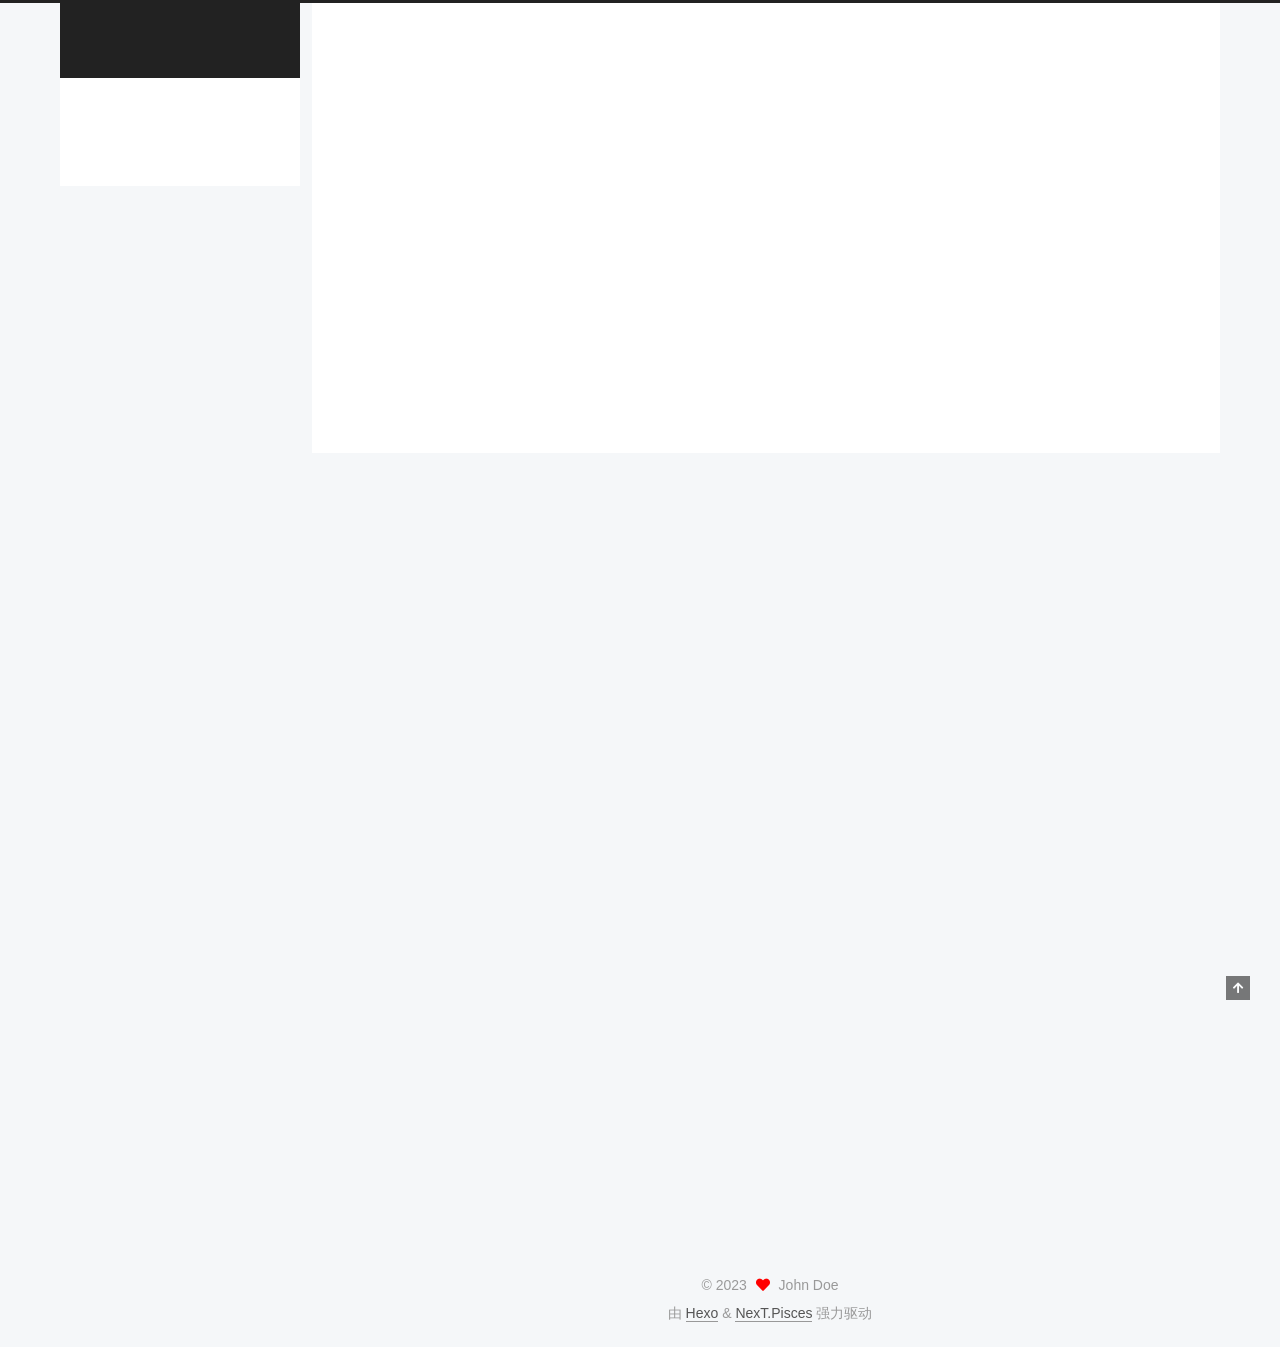
==== archives/index.html @ 83827a24 "Site updated: 2023-11-14 17:09:22" ====
<!DOCTYPE html>
<html lang="zh-CN">
<head>
  <meta charset="UTF-8">
<meta name="viewport" content="width=device-width, initial-scale=1, maximum-scale=2">
<meta name="theme-color" content="#222">
<meta name="generator" content="Hexo 6.3.0">
  <link rel="apple-touch-icon" sizes="180x180" href="/images/apple-touch-icon-next.png">
  <link rel="icon" type="image/png" sizes="32x32" href="/images/favicon-32x32-next.png">
  <link rel="icon" type="image/png" sizes="16x16" href="/images/favicon-16x16-next.png">
  <link rel="mask-icon" href="/images/logo.svg" color="#222">

<link rel="stylesheet" href="/css/main.css">


<link rel="stylesheet" href="/lib/font-awesome/css/all.min.css">

<script id="hexo-configurations">
    var NexT = window.NexT || {};
    var CONFIG = {"hostname":"example.com","root":"/","scheme":"Pisces","version":"7.8.0","exturl":false,"sidebar":{"position":"left","display":"post","padding":18,"offset":12,"onmobile":false},"copycode":{"enable":false,"show_result":false,"style":null},"back2top":{"enable":true,"sidebar":false,"scrollpercent":false},"bookmark":{"enable":false,"color":"#222","save":"auto"},"fancybox":false,"mediumzoom":false,"lazyload":false,"pangu":false,"comments":{"style":"tabs","active":null,"storage":true,"lazyload":false,"nav":null},"algolia":{"hits":{"per_page":10},"labels":{"input_placeholder":"Search for Posts","hits_empty":"We didn't find any results for the search: ${query}","hits_stats":"${hits} results found in ${time} ms"}},"localsearch":{"enable":false,"trigger":"auto","top_n_per_article":1,"unescape":false,"preload":false},"motion":{"enable":true,"async":false,"transition":{"post_block":"fadeIn","post_header":"slideDownIn","post_body":"slideDownIn","coll_header":"slideLeftIn","sidebar":"slideUpIn"}}};
  </script>

  <meta property="og:type" content="website">
<meta property="og:title" content="Hexo">
<meta property="og:url" content="http://example.com/archives/index.html">
<meta property="og:site_name" content="Hexo">
<meta property="og:locale" content="zh_CN">
<meta property="article:author" content="John Doe">
<meta name="twitter:card" content="summary">

<link rel="canonical" href="http://example.com/archives/">


<script id="page-configurations">
  // https://hexo.io/docs/variables.html
  CONFIG.page = {
    sidebar: "",
    isHome : false,
    isPost : false,
    lang   : 'zh-CN'
  };
</script>

  <title>归档 | Hexo</title>
  






  <noscript>
  <style>
  .use-motion .brand,
  .use-motion .menu-item,
  .sidebar-inner,
  .use-motion .post-block,
  .use-motion .pagination,
  .use-motion .comments,
  .use-motion .post-header,
  .use-motion .post-body,
  .use-motion .collection-header { opacity: initial; }

  .use-motion .site-title,
  .use-motion .site-subtitle {
    opacity: initial;
    top: initial;
  }

  .use-motion .logo-line-before i { left: initial; }
  .use-motion .logo-line-after i { right: initial; }
  </style>
</noscript>

</head>

<body itemscope itemtype="http://schema.org/WebPage">
  <div class="container use-motion">
    <div class="headband"></div>

    <header class="header" itemscope itemtype="http://schema.org/WPHeader">
      <div class="header-inner"><div class="site-brand-container">
  <div class="site-nav-toggle">
    <div class="toggle" aria-label="切换导航栏">
      <span class="toggle-line toggle-line-first"></span>
      <span class="toggle-line toggle-line-middle"></span>
      <span class="toggle-line toggle-line-last"></span>
    </div>
  </div>

  <div class="site-meta">

    <a href="/" class="brand" rel="start">
      <span class="logo-line-before"><i></i></span>
      <h1 class="site-title">Hexo</h1>
      <span class="logo-line-after"><i></i></span>
    </a>
  </div>

  <div class="site-nav-right">
    <div class="toggle popup-trigger">
    </div>
  </div>
</div>




<nav class="site-nav">
  <ul id="menu" class="main-menu menu">
        <li class="menu-item menu-item-home">

    <a href="/" rel="section"><i class="fa fa-home fa-fw"></i>首页</a>

  </li>
        <li class="menu-item menu-item-archives">

    <a href="/archives/" rel="section"><i class="fa fa-archive fa-fw"></i>归档</a>

  </li>
  </ul>
</nav>




</div>
    </header>

    
  <div class="back-to-top">
    <i class="fa fa-arrow-up"></i>
    <span>0%</span>
  </div>


    <main class="main">
      <div class="main-inner">
        <div class="content-wrap">
          

          <div class="content archive">
            

  
  
  
  <div class="post-block">
    <div class="posts-collapse">
      <div class="collection-title">
        <span class="collection-header">嗯..! 目前共计 2 篇日志。 继续努力。</span>
      </div>

      
    <div class="collection-year">
      <span class="collection-header">2023</span>
    </div>

  <article itemscope itemtype="http://schema.org/Article">
    <header class="post-header">

      <div class="post-meta">
        <time itemprop="dateCreated"
              datetime="2023-11-14T15:59:31+08:00"
              content="2023-11-14">
          11-14
        </time>
      </div>

      <div class="post-title">
          <a class="post-title-link" href="/2023/11/14/test/" itemprop="url">
            <span itemprop="name">博客小测</span>
          </a>
      </div>

    </header>
  </article>

  <article itemscope itemtype="http://schema.org/Article">
    <header class="post-header">

      <div class="post-meta">
        <time itemprop="dateCreated"
              datetime="2023-11-14T15:23:45+08:00"
              content="2023-11-14">
          11-14
        </time>
      </div>

      <div class="post-title">
          <a class="post-title-link" href="/2023/11/14/hello-world/" itemprop="url">
            <span itemprop="name">Hello World</span>
          </a>
      </div>

    </header>
  </article>


    </div>
  </div>
  
  
  

  



          </div>
          

<script>
  window.addEventListener('tabs:register', () => {
    let { activeClass } = CONFIG.comments;
    if (CONFIG.comments.storage) {
      activeClass = localStorage.getItem('comments_active') || activeClass;
    }
    if (activeClass) {
      let activeTab = document.querySelector(`a[href="#comment-${activeClass}"]`);
      if (activeTab) {
        activeTab.click();
      }
    }
  });
  if (CONFIG.comments.storage) {
    window.addEventListener('tabs:click', event => {
      if (!event.target.matches('.tabs-comment .tab-content .tab-pane')) return;
      let commentClass = event.target.classList[1];
      localStorage.setItem('comments_active', commentClass);
    });
  }
</script>

        </div>
          
  
  <div class="toggle sidebar-toggle">
    <span class="toggle-line toggle-line-first"></span>
    <span class="toggle-line toggle-line-middle"></span>
    <span class="toggle-line toggle-line-last"></span>
  </div>

  <aside class="sidebar">
    <div class="sidebar-inner">

      <ul class="sidebar-nav motion-element">
        <li class="sidebar-nav-toc">
          文章目录
        </li>
        <li class="sidebar-nav-overview">
          站点概览
        </li>
      </ul>

      <!--noindex-->
      <div class="post-toc-wrap sidebar-panel">
      </div>
      <!--/noindex-->

      <div class="site-overview-wrap sidebar-panel">
        <div class="site-author motion-element" itemprop="author" itemscope itemtype="http://schema.org/Person">
  <p class="site-author-name" itemprop="name">John Doe</p>
  <div class="site-description" itemprop="description"></div>
</div>
<div class="site-state-wrap motion-element">
  <nav class="site-state">
      <div class="site-state-item site-state-posts">
          <a href="/archives/">
        
          <span class="site-state-item-count">2</span>
          <span class="site-state-item-name">日志</span>
        </a>
      </div>
  </nav>
</div>



      </div>

    </div>
  </aside>
  <div id="sidebar-dimmer"></div>


      </div>
    </main>

    <footer class="footer">
      <div class="footer-inner">
        

        

<div class="copyright">
  
  &copy; 
  <span itemprop="copyrightYear">2023</span>
  <span class="with-love">
    <i class="fa fa-heart"></i>
  </span>
  <span class="author" itemprop="copyrightHolder">John Doe</span>
</div>
  <div class="powered-by">由 <a href="https://hexo.io/" class="theme-link" rel="noopener" target="_blank">Hexo</a> & <a href="https://pisces.theme-next.org/" class="theme-link" rel="noopener" target="_blank">NexT.Pisces</a> 强力驱动
  </div>

        








      </div>
    </footer>
  </div>

  
  <script src="/lib/anime.min.js"></script>
  <script src="/lib/velocity/velocity.min.js"></script>
  <script src="/lib/velocity/velocity.ui.min.js"></script>

<script src="/js/utils.js"></script>

<script src="/js/motion.js"></script>


<script src="/js/schemes/pisces.js"></script>


<script src="/js/next-boot.js"></script>




  















  

  

</body>
</html>
---- css/main.css ----
:root {
  --body-bg-color: #f5f7f9;
  --content-bg-color: #fff;
  --card-bg-color: #f5f5f5;
  --text-color: #555;
  --blockquote-color: #666;
  --link-color: #555;
  --link-hover-color: #222;
  --brand-color: #fff;
  --brand-hover-color: #fff;
  --table-row-odd-bg-color: #f9f9f9;
  --table-row-hover-bg-color: #f5f5f5;
  --menu-item-bg-color: #f5f5f5;
  --btn-default-bg: #fff;
  --btn-default-color: #555;
  --btn-default-border-color: #555;
  --btn-default-hover-bg: #222;
  --btn-default-hover-color: #fff;
  --btn-default-hover-border-color: #222;
}
html {
  line-height: 1.15; /* 1 */
  -webkit-text-size-adjust: 100%; /* 2 */
}
body {
  margin: 0;
}
main {
  display: block;
}
h1 {
  font-size: 2em;
  margin: 0.67em 0;
}
hr {
  box-sizing: content-box; /* 1 */
  height: 0; /* 1 */
  overflow: visible; /* 2 */
}
pre {
  font-family: monospace, monospace; /* 1 */
  font-size: 1em; /* 2 */
}
a {
  background: transparent;
}
abbr[title] {
  border-bottom: none; /* 1 */
  text-decoration: underline; /* 2 */
  text-decoration: underline dotted; /* 2 */
}
b,
strong {
  font-weight: bolder;
}
code,
kbd,
samp {
  font-family: monospace, monospace; /* 1 */
  font-size: 1em; /* 2 */
}
small {
  font-size: 80%;
}
sub,
sup {
  font-size: 75%;
  line-height: 0;
  position: relative;
  vertical-align: baseline;
}
sub {
  bottom: -0.25em;
}
sup {
  top: -0.5em;
}
img {
  border-style: none;
}
button,
input,
optgroup,
select,
textarea {
  font-family: inherit; /* 1 */
  font-size: 100%; /* 1 */
  line-height: 1.15; /* 1 */
  margin: 0; /* 2 */
}
button,
input {
/* 1 */
  overflow: visible;
}
button,
select {
/* 1 */
  text-transform: none;
}
button,
[type='button'],
[type='reset'],
[type='submit'] {
  -webkit-appearance: button;
}
button::-moz-focus-inner,
[type='button']::-moz-focus-inner,
[type='reset']::-moz-focus-inner,
[type='submit']::-moz-focus-inner {
  border-style: none;
  padding: 0;
}
button:-moz-focusring,
[type='button']:-moz-focusring,
[type='reset']:-moz-focusring,
[type='submit']:-moz-focusring {
  outline: 1px dotted ButtonText;
}
fieldset {
  padding: 0.35em 0.75em 0.625em;
}
legend {
  box-sizing: border-box; /* 1 */
  color: inherit; /* 2 */
  display: table; /* 1 */
  max-width: 100%; /* 1 */
  padding: 0; /* 3 */
  white-space: normal; /* 1 */
}
progress {
  vertical-align: baseline;
}
textarea {
  overflow: auto;
}
[type='checkbox'],
[type='radio'] {
  box-sizing: border-box; /* 1 */
  padding: 0; /* 2 */
}
[type='number']::-webkit-inner-spin-button,
[type='number']::-webkit-outer-spin-button {
  height: auto;
}
[type='search'] {
  outline-offset: -2px; /* 2 */
  -webkit-appearance: textfield; /* 1 */
}
[type='search']::-webkit-search-decoration {
  -webkit-appearance: none;
}
::-webkit-file-upload-button {
  font: inherit; /* 2 */
  -webkit-appearance: button; /* 1 */
}
details {
  display: block;
}
summary {
  display: list-item;
}
template {
  display: none;
}
[hidden] {
  display: none;
}
::selection {
  background: #262a30;
  color: #eee;
}
html,
body {
  height: 100%;
}
body {
  background: var(--body-bg-color);
  color: var(--text-color);
  font-family: 'Lato', "PingFang SC", "Microsoft YaHei", sans-serif;
  font-size: 1em;
  line-height: 2;
}
@media (max-width: 991px) {
  body {
    padding-left: 0 !important;
    padding-right: 0 !important;
  }
}
h1,
h2,
h3,
h4,
h5,
h6 {
  font-family: 'Lato', "PingFang SC", "Microsoft YaHei", sans-serif;
  font-weight: bold;
  line-height: 1.5;
  margin: 20px 0 15px;
}
h1 {
  font-size: 1.5em;
}
h2 {
  font-size: 1.375em;
}
h3 {
  font-size: 1.25em;
}
h4 {
  font-size: 1.125em;
}
h5 {
  font-size: 1em;
}
h6 {
  font-size: 0.875em;
}
p {
  margin: 0 0 20px 0;
}
a,
span.exturl {
  border-bottom: 1px solid #999;
  color: var(--link-color);
  outline: 0;
  text-decoration: none;
  overflow-wrap: break-word;
  word-wrap: break-word;
  cursor: pointer;
}
a:hover,
span.exturl:hover {
  border-bottom-color: var(--link-hover-color);
  color: var(--link-hover-color);
}
iframe,
img,
video {
  display: block;
  margin-left: auto;
  margin-right: auto;
  max-width: 100%;
}
hr {
  background-image: repeating-linear-gradient(-45deg, #ddd, #ddd 4px, transparent 4px, transparent 8px);
  border: 0;
  height: 3px;
  margin: 40px 0;
}
blockquote {
  border-left: 4px solid #ddd;
  color: var(--blockquote-color);
  margin: 0;
  padding: 0 15px;
}
blockquote cite::before {
  content: '-';
  padding: 0 5px;
}
dt {
  font-weight: bold;
}
dd {
  margin: 0;
  padding: 0;
}
kbd {
  background-color: #f5f5f5;
  background-image: linear-gradient(#eee, #fff, #eee);
  border: 1px solid #ccc;
  border-radius: 0.2em;
  box-shadow: 0.1em 0.1em 0.2em rgba(0,0,0,0.1);
  color: #555;
  font-family: inherit;
  padding: 0.1em 0.3em;
  white-space: nowrap;
}
.table-container {
  overflow: auto;
}
table {
  border-collapse: collapse;
  border-spacing: 0;
  font-size: 0.875em;
  margin: 0 0 20px 0;
  width: 100%;
}
tbody tr:nth-of-type(odd) {
  background: var(--table-row-odd-bg-color);
}
tbody tr:hover {
  background: var(--table-row-hover-bg-color);
}
caption,
th,
td {
  font-weight: normal;
  padding: 8px;
  vertical-align: middle;
}
th,
td {
  border: 1px solid #ddd;
  border-bottom: 3px solid #ddd;
}
th {
  font-weight: 700;
  padding-bottom: 10px;
}
td {
  border-bottom-width: 1px;
}
.btn {
  background: var(--btn-default-bg);
  border: 2px solid var(--btn-default-border-color);
  border-radius: 2px;
  color: var(--btn-default-color);
  display: inline-block;
  font-size: 0.875em;
  line-height: 2;
  padding: 0 20px;
  text-decoration: none;
  transition-property: background-color;
  transition-delay: 0s;
  transition-duration: 0.2s;
  transition-timing-function: ease-in-out;
}
.btn:hover {
  background: var(--btn-default-hover-bg);
  border-color: var(--btn-default-hover-border-color);
  color: var(--btn-default-hover-color);
}
.btn + .btn {
  margin: 0 0 8px 8px;
}
.btn .fa-fw {
  text-align: left;
  width: 1.285714285714286em;
}
.toggle {
  line-height: 0;
}
.toggle .toggle-line {
  background: #fff;
  display: inline-block;
  height: 2px;
  left: 0;
  position: relative;
  top: 0;
  transition: all 0.4s;
  vertical-align: top;
  width: 100%;
}
.toggle .toggle-line:not(:first-child) {
  margin-top: 3px;
}
.toggle.toggle-arrow .toggle-line-first {
  left: 50%;
  top: 2px;
  transform: rotate(45deg);
  width: 50%;
}
.toggle.toggle-arrow .toggle-line-middle {
  left: 2px;
  width: 90%;
}
.toggle.toggle-arrow .toggle-line-last {
  left: 50%;
  top: -2px;
  transform: rotate(-45deg);
  width: 50%;
}
.toggle.toggle-close .toggle-line-first {
  transform: rotate(-45deg);
  top: 5px;
}
.toggle.toggle-close .toggle-line-middle {
  opacity: 0;
}
.toggle.toggle-close .toggle-line-last {
  transform: rotate(45deg);
  top: -5px;
}
.highlight,
pre {
  background: #f7f7f7;
  color: #4d4d4c;
  line-height: 1.6;
  margin: 0 auto 20px;
}
pre,
code {
  font-family: consolas, Menlo, monospace, "PingFang SC", "Microsoft YaHei";
}
code {
  background: #eee;
  border-radius: 3px;
  color: #555;
  padding: 2px 4px;
  overflow-wrap: break-word;
  word-wrap: break-word;
}
.highlight *::selection {
  background: #d6d6d6;
}
.highlight pre {
  border: 0;
  margin: 0;
  padding: 10px 0;
}
.highlight table {
  border: 0;
  margin: 0;
  width: auto;
}
.highlight td {
  border: 0;
  padding: 0;
}
.highlight figcaption {
  background: #eff2f3;
  color: #4d4d4c;
  display: flex;
  font-size: 0.875em;
  justify-content: space-between;
  line-height: 1.2;
  padding: 0.5em;
}
.highlight figcaption a {
  color: #4d4d4c;
}
.highlight figcaption a:hover {
  border-bottom-color: #4d4d4c;
}
.highlight .gutter {
  -moz-user-select: none;
  -ms-user-select: none;
  -webkit-user-select: none;
  user-select: none;
}
.highlight .gutter pre {
  background: #eff2f3;
  color: #869194;
  padding-left: 10px;
  padding-right: 10px;
  text-align: right;
}
.highlight .code pre {
  background: #f7f7f7;
  padding-left: 10px;
  width: 100%;
}
.gist table {
  width: auto;
}
.gist table td {
  border: 0;
}
pre {
  overflow: auto;
  padding: 10px;
}
pre code {
  background: none;
  color: #4d4d4c;
  font-size: 0.875em;
  padding: 0;
  text-shadow: none;
}
pre .deletion {
  background: #fdd;
}
pre .addition {
  background: #dfd;
}
pre .meta {
  color: #eab700;
  -moz-user-select: none;
  -ms-user-select: none;
  -webkit-user-select: none;
  user-select: none;
}
pre .comment {
  color: #8e908c;
}
pre .variable,
pre .attribute,
pre .tag,
pre .name,
pre .regexp,
pre .ruby .constant,
pre .xml .tag .title,
pre .xml .pi,
pre .xml .doctype,
pre .html .doctype,
pre .css .id,
pre .css .class,
pre .css .pseudo {
  color: #c82829;
}
pre .number,
pre .preprocessor,
pre .built_in,
pre .builtin-name,
pre .literal,
pre .params,
pre .constant,
pre .command {
  color: #f5871f;
}
pre .ruby .class .title,
pre .css .rules .attribute,
pre .string,
pre .symbol,
pre .value,
pre .inheritance,
pre .header,
pre .ruby .symbol,
pre .xml .cdata,
pre .special,
pre .formula {
  color: #718c00;
}
pre .title,
pre .css .hexcolor {
  color: #3e999f;
}
pre .function,
pre .python .decorator,
pre .python .title,
pre .ruby .function .title,
pre .ruby .title .keyword,
pre .perl .sub,
pre .javascript .title,
pre .coffeescript .title {
  color: #4271ae;
}
pre .keyword,
pre .javascript .function {
  color: #8959a8;
}
.blockquote-center {
  border-left: none;
  margin: 40px 0;
  padding: 0;
  position: relative;
  text-align: center;
}
.blockquote-center .fa {
  display: block;
  opacity: 0.6;
  position: absolute;
  width: 100%;
}
.blockquote-center .fa-quote-left {
  border-top: 1px solid #ccc;
  text-align: left;
  top: -20px;
}
.blockquote-center .fa-quote-right {
  border-bottom: 1px solid #ccc;
  text-align: right;
  bottom: -20px;
}
.blockquote-center p,
.blockquote-center div {
  text-align: center;
}
.post-body .group-picture img {
  margin: 0 auto;
  padding: 0 3px;
}
.group-picture-row {
  margin-bottom: 6px;
  overflow: hidden;
}
.group-picture-column {
  float: left;
  margin-bottom: 10px;
}
.post-body .label {
  color: #555;
  display: inline;
  padding: 0 2px;
}
.post-body .label.default {
  background: #f0f0f0;
}
.post-body .label.primary {
  background: #efe6f7;
}
.post-body .label.info {
  background: #e5f2f8;
}
.post-body .label.success {
  background: #e7f4e9;
}
.post-body .label.warning {
  background: #fcf6e1;
}
.post-body .label.danger {
  background: #fae8eb;
}
.post-body .tabs {
  margin-bottom: 20px;
}
.post-body .tabs,
.tabs-comment {
  display: block;
  padding-top: 10px;
  position: relative;
}
.post-body .tabs ul.nav-tabs,
.tabs-comment ul.nav-tabs {
  display: flex;
  flex-wrap: wrap;
  margin: 0;
  margin-bottom: -1px;
  padding: 0;
}
@media (max-width: 413px) {
  .post-body .tabs ul.nav-tabs,
  .tabs-comment ul.nav-tabs {
    display: block;
    margin-bottom: 5px;
  }
}
.post-body .tabs ul.nav-tabs li.tab,
.tabs-comment ul.nav-tabs li.tab {
  border-bottom: 1px solid #ddd;
  border-left: 1px solid transparent;
  border-right: 1px solid transparent;
  border-top: 3px solid transparent;
  flex-grow: 1;
  list-style-type: none;
  border-radius: 0 0 0 0;
}
@media (max-width: 413px) {
  .post-body .tabs ul.nav-tabs li.tab,
  .tabs-comment ul.nav-tabs li.tab {
    border-bottom: 1px solid transparent;
    border-left: 3px solid transparent;
    border-right: 1px solid transparent;
    border-top: 1px solid transparent;
  }
}
@media (max-width: 413px) {
  .post-body .tabs ul.nav-tabs li.tab,
  .tabs-comment ul.nav-tabs li.tab {
    border-radius: 0;
  }
}
.post-body .tabs ul.nav-tabs li.tab a,
.tabs-comment ul.nav-tabs li.tab a {
  border-bottom: initial;
  display: block;
  line-height: 1.8;
  outline: 0;
  padding: 0.25em 0.75em;
  text-align: center;
  transition-delay: 0s;
  transition-duration: 0.2s;
  transition-timing-function: ease-out;
}
.post-body .tabs ul.nav-tabs li.tab a i,
.tabs-comment ul.nav-tabs li.tab a i {
  width: 1.285714285714286em;
}
.post-body .tabs ul.nav-tabs li.tab.active,
.tabs-comment ul.nav-tabs li.tab.active {
  border-bottom: 1px solid transparent;
  border-left: 1px solid #ddd;
  border-right: 1px solid #ddd;
  border-top: 3px solid #fc6423;
}
@media (max-width: 413px) {
  .post-body .tabs ul.nav-tabs li.tab.active,
  .tabs-comment ul.nav-tabs li.tab.active {
    border-bottom: 1px solid #ddd;
    border-left: 3px solid #fc6423;
    border-right: 1px solid #ddd;
    border-top: 1px solid #ddd;
  }
}
.post-body .tabs ul.nav-tabs li.tab.active a,
.tabs-comment ul.nav-tabs li.tab.active a {
  color: var(--link-color);
  cursor: default;
}
.post-body .tabs .tab-content .tab-pane,
.tabs-comment .tab-content .tab-pane {
  border: 1px solid #ddd;
  border-top: 0;
  padding: 20px 20px 0 20px;
  border-radius: 0;
}
.post-body .tabs .tab-content .tab-pane:not(.active),
.tabs-comment .tab-content .tab-pane:not(.active) {
  display: none;
}
.post-body .tabs .tab-content .tab-pane.active,
.tabs-comment .tab-content .tab-pane.active {
  display: block;
}
.post-body .tabs .tab-content .tab-pane.active:nth-of-type(1),
.tabs-comment .tab-content .tab-pane.active:nth-of-type(1) {
  border-radius: 0 0 0 0;
}
@media (max-width: 413px) {
  .post-body .tabs .tab-content .tab-pane.active:nth-of-type(1),
  .tabs-comment .tab-content .tab-pane.active:nth-of-type(1) {
    border-radius: 0;
  }
}
.post-body .note {
  border-radius: 3px;
  margin-bottom: 20px;
  padding: 1em;
  position: relative;
  border: 1px solid #eee;
  border-left-width: 5px;
}
.post-body .note h2,
.post-body .note h3,
.post-body .note h4,
.post-body .note h5,
.post-body .note h6 {
  margin-top: 0;
  border-bottom: initial;
  margin-bottom: 0;
  padding-top: 0;
}
.post-body .note p:first-child,
.post-body .note ul:first-child,
.post-body .note ol:first-child,
.post-body .note table:first-child,
.post-body .note pre:first-child,
.post-body .note blockquote:first-child,
.post-body .note img:first-child {
  margin-top: 0;
}
.post-body .note p:last-child,
.post-body .note ul:last-child,
.post-body .note ol:last-child,
.post-body .note table:last-child,
.post-body .note pre:last-child,
.post-body .note blockquote:last-child,
.post-body .note img:last-child {
  margin-bottom: 0;
}
.post-body .note.default {
  border-left-color: #777;
}
.post-body .note.default h2,
.post-body .note.default h3,
.post-body .note.default h4,
.post-body .note.default h5,
.post-body .note.default h6 {
  color: #777;
}
.post-body .note.primary {
  border-left-color: #6f42c1;
}
.post-body .note.primary h2,
.post-body .note.primary h3,
.post-body .note.primary h4,
.post-body .note.primary h5,
.post-body .note.primary h6 {
  color: #6f42c1;
}
.post-body .note.info {
  border-left-color: #428bca;
}
.post-body .note.info h2,
.post-body .note.info h3,
.post-body .note.info h4,
.post-body .note.info h5,
.post-body .note.info h6 {
  color: #428bca;
}
.post-body .note.success {
  border-left-color: #5cb85c;
}
.post-body .note.success h2,
.post-body .note.success h3,
.post-body .note.success h4,
.post-body .note.success h5,
.post-body .note.success h6 {
  color: #5cb85c;
}
.post-body .note.warning {
  border-left-color: #f0ad4e;
}
.post-body .note.warning h2,
.post-body .note.warning h3,
.post-body .note.warning h4,
.post-body .note.warning h5,
.post-body .note.warning h6 {
  color: #f0ad4e;
}
.post-body .note.danger {
  border-left-color: #d9534f;
}
.post-body .note.danger h2,
.post-body .note.danger h3,
.post-body .note.danger h4,
.post-body .note.danger h5,
.post-body .note.danger h6 {
  color: #d9534f;
}
.pagination .prev,
.pagination .next,
.pagination .page-number,
.pagination .space {
  display: inline-block;
  margin: 0 10px;
  padding: 0 11px;
  position: relative;
  top: -1px;
}
@media (max-width: 767px) {
  .pagination .prev,
  .pagination .next,
  .pagination .page-number,
  .pagination .space {
    margin: 0 5px;
  }
}
.pagination {
  border-top: 1px solid #eee;
  margin: 120px 0 0;
  text-align: center;
}
.pagination .prev,
.pagination .next,
.pagination .page-number {
  border-bottom: 0;
  border-top: 1px solid #eee;
  transition-property: border-color;
  transition-delay: 0s;
  transition-duration: 0.2s;
  transition-timing-function: ease-in-out;
}
.pagination .prev:hover,
.pagination .next:hover,
.pagination .page-number:hover {
  border-top-color: #222;
}
.pagination .space {
  margin: 0;
  padding: 0;
}
.pagination .prev {
  margin-left: 0;
}
.pagination .next {
  margin-right: 0;
}
.pagination .page-number.current {
  background: #ccc;
  border-top-color: #ccc;
  color: #fff;
}
@media (max-width: 767px) {
  .pagination {
    border-top: none;
  }
  .pagination .prev,
  .pagination .next,
  .pagination .page-number {
    border-bottom: 1px solid #eee;
    border-top: 0;
    margin-bottom: 10px;
    padding: 0 10px;
  }
  .pagination .prev:hover,
  .pagination .next:hover,
  .pagination .page-number:hover {
    border-bottom-color: #222;
  }
}
.comments {
  margin-top: 60px;
  overflow: hidden;
}
.comment-button-group {
  display: flex;
  flex-wrap: wrap-reverse;
  justify-content: center;
  margin: 1em 0;
}
.comment-button-group .comment-button {
  margin: 0.1em 0.2em;
}
.comment-button-group .comment-button.active {
  background: var(--btn-default-hover-bg);
  border-color: var(--btn-default-hover-border-color);
  color: var(--btn-default-hover-color);
}
.comment-position {
  display: none;
}
.comment-position.active {
  display: block;
}
.tabs-comment {
  background: var(--content-bg-color);
  margin-top: 4em;
  padding-top: 0;
}
.tabs-comment .comments {
  border: 0;
  box-shadow: none;
  margin-top: 0;
  padding-top: 0;
}
.container {
  min-height: 100%;
  position: relative;
}
.main-inner {
  margin: 0 auto;
  width: calc(100% - 20px);
}
@media (min-width: 1200px) {
  .main-inner {
    width: 1160px;
  }
}
@media (min-width: 1600px) {
  .main-inner {
    width: 73%;
  }
}
@media (max-width: 767px) {
  .content-wrap {
    padding: 0 20px;
  }
}
.header {
  background: transparent;
}
.header-inner {
  margin: 0 auto;
  width: calc(100% - 20px);
}
@media (min-width: 1200px) {
  .header-inner {
    width: 1160px;
  }
}
@media (min-width: 1600px) {
  .header-inner {
    width: 73%;
  }
}
.site-brand-container {
  display: flex;
  flex-shrink: 0;
  padding: 0 10px;
}
.headband {
  background: #222;
  height: 3px;
}
.site-meta {
  flex-grow: 1;
  text-align: center;
}
@media (max-width: 767px) {
  .site-meta {
    text-align: center;
  }
}
.brand {
  border-bottom: none;
  color: var(--brand-color);
  display: inline-block;
  line-height: 1.375em;
  padding: 0 40px;
  position: relative;
}
.brand:hover {
  color: var(--brand-hover-color);
}
.site-title {
  font-family: 'Lato', "PingFang SC", "Microsoft YaHei", sans-serif;
  font-size: 1.375em;
  font-weight: normal;
  margin: 0;
}
.site-subtitle {
  color: #ddd;
  font-size: 0.8125em;
  margin: 10px 0;
}
.use-motion .brand {
  opacity: 0;
}
.use-motion .site-title,
.use-motion .site-subtitle,
.use-motion .custom-logo-image {
  opacity: 0;
  position: relative;
  top: -10px;
}
.site-nav-toggle,
.site-nav-right {
  display: none;
}
@media (max-width: 767px) {
  .site-nav-toggle,
  .site-nav-right {
    display: flex;
    flex-direction: column;
    justify-content: center;
  }
}
.site-nav-toggle .toggle,
.site-nav-right .toggle {
  color: var(--text-color);
  padding: 10px;
  width: 22px;
}
.site-nav-toggle .toggle .toggle-line,
.site-nav-right .toggle .toggle-line {
  background: var(--text-color);
  border-radius: 1px;
}
.site-nav {
  display: block;
}
@media (max-width: 767px) {
  .site-nav {
    clear: both;
    display: none;
  }
}
.site-nav.site-nav-on {
  display: block;
}
.menu {
  margin-top: 20px;
  padding-left: 0;
  text-align: center;
}
.menu-item {
  display: inline-block;
  list-style: none;
  margin: 0 10px;
}
@media (max-width: 767px) {
  .menu-item {
    display: block;
    margin-top: 10px;
  }
  .menu-item.menu-item-search {
    display: none;
  }
}
.menu-item a,
.menu-item span.exturl {
  border-bottom: 0;
  display: block;
  font-size: 0.8125em;
  transition-property: border-color;
  transition-delay: 0s;
  transition-duration: 0.2s;
  transition-timing-function: ease-in-out;
}
@media (hover: none) {
  .menu-item a:hover,
  .menu-item span.exturl:hover {
    border-bottom-color: transparent !important;
  }
}
.menu-item .fa,
.menu-item .fab,
.menu-item .far,
.menu-item .fas {
  margin-right: 8px;
}
.menu-item .badge {
  display: inline-block;
  font-weight: bold;
  line-height: 1;
  margin-left: 0.35em;
  margin-top: 0.35em;
  text-align: center;
  white-space: nowrap;
}
@media (max-width: 767px) {
  .menu-item .badge {
    float: right;
    margin-left: 0;
  }
}
.menu-item-active a,
.menu .menu-item a:hover,
.menu .menu-item span.exturl:hover {
  background: var(--menu-item-bg-color);
}
.use-motion .menu-item {
  opacity: 0;
}
.sidebar {
  background: #222;
  bottom: 0;
  box-shadow: inset 0 2px 6px #000;
  position: fixed;
  top: 0;
}
@media (max-width: 991px) {
  .sidebar {
    display: none;
  }
}
.sidebar-inner {
  color: #999;
  padding: 18px 10px;
  text-align: center;
}
.cc-license {
  margin-top: 10px;
  text-align: center;
}
.cc-license .cc-opacity {
  border-bottom: none;
  opacity: 0.7;
}
.cc-license .cc-opacity:hover {
  opacity: 0.9;
}
.cc-license img {
  display: inline-block;
}
.site-author-image {
  border: 1px solid #eee;
  display: block;
  margin: 0 auto;
  max-width: 120px;
  padding: 2px;
}
.site-author-name {
  color: var(--text-color);
  font-weight: 600;
  margin: 0;
  text-align: center;
}
.site-description {
  color: #999;
  font-size: 0.8125em;
  margin-top: 0;
  text-align: center;
}
.links-of-author {
  margin-top: 15px;
}
.links-of-author a,
.links-of-author span.exturl {
  border-bottom-color: #555;
  display: inline-block;
  font-size: 0.8125em;
  margin-bottom: 10px;
  margin-right: 10px;
  vertical-align: middle;
}
.links-of-author a::before,
.links-of-author span.exturl::before {
  background: #472890;
  border-radius: 50%;
  content: ' ';
  display: inline-block;
  height: 4px;
  margin-right: 3px;
  vertical-align: middle;
  width: 4px;
}
.sidebar-button {
  margin-top: 15px;
}
.sidebar-button a {
  border: 1px solid #fc6423;
  border-radius: 4px;
  color: #fc6423;
  display: inline-block;
  padding: 0 15px;
}
.sidebar-button a .fa,
.sidebar-button a .fab,
.sidebar-button a .far,
.sidebar-button a .fas {
  margin-right: 5px;
}
.sidebar-button a:hover {
  background: #fc6423;
  border: 1px solid #fc6423;
  color: #fff;
}
.sidebar-button a:hover .fa,
.sidebar-button a:hover .fab,
.sidebar-button a:hover .far,
.sidebar-button a:hover .fas {
  color: #fff;
}
.links-of-blogroll {
  font-size: 0.8125em;
  margin-top: 10px;
}
.links-of-blogroll-title {
  font-size: 0.875em;
  font-weight: 600;
  margin-top: 0;
}
.links-of-blogroll-list {
  list-style: none;
  margin: 0;
  padding: 0;
}
#sidebar-dimmer {
  display: none;
}
@media (max-width: 767px) {
  #sidebar-dimmer {
    background: #000;
    display: block;
    height: 100%;
    left: 100%;
    opacity: 0;
    position: fixed;
    top: 0;
    width: 100%;
    z-index: 1100;
  }
  .sidebar-active + #sidebar-dimmer {
    opacity: 0.7;
    transform: translateX(-100%);
    transition: opacity 0.5s;
  }
}
.sidebar-nav {
  margin: 0;
  padding-bottom: 20px;
  padding-left: 0;
}
.sidebar-nav li {
  border-bottom: 1px solid transparent;
  color: var(--text-color);
  cursor: pointer;
  display: inline-block;
  font-size: 0.875em;
}
.sidebar-nav li.sidebar-nav-overview {
  margin-left: 10px;
}
.sidebar-nav li:hover {
  color: #fc6423;
}
.sidebar-nav .sidebar-nav-active {
  border-bottom-color: #fc6423;
  color: #fc6423;
}
.sidebar-nav .sidebar-nav-active:hover {
  color: #fc6423;
}
.sidebar-panel {
  display: none;
  overflow-x: hidden;
  overflow-y: auto;
}
.sidebar-panel-active {
  display: block;
}
.sidebar-toggle {
  background: #222;
  bottom: 45px;
  cursor: pointer;
  height: 14px;
  left: 30px;
  padding: 5px;
  position: fixed;
  width: 14px;
  z-index: 1300;
}
@media (max-width: 991px) {
  .sidebar-toggle {
    left: 20px;
    opacity: 0.8;
    display: none;
  }
}
.sidebar-toggle:hover .toggle-line {
  background: #fc6423;
}
.post-toc {
  font-size: 0.875em;
}
.post-toc ol {
  list-style: none;
  margin: 0;
  padding: 0 2px 5px 10px;
  text-align: left;
}
.post-toc ol > ol {
  padding-left: 0;
}
.post-toc ol a {
  transition-property: all;
  transition-delay: 0s;
  transition-duration: 0.2s;
  transition-timing-function: ease-in-out;
}
.post-toc .nav-item {
  line-height: 1.8;
  overflow: hidden;
  text-overflow: ellipsis;
  white-space: nowrap;
}
.post-toc .nav .nav-child {
  display: none;
}
.post-toc .nav .active > .nav-child {
  display: block;
}
.post-toc .nav .active-current > .nav-child {
  display: block;
}
.post-toc .nav .active-current > .nav-child > .nav-item {
  display: block;
}
.post-toc .nav .active > a {
  border-bottom-color: #fc6423;
  color: #fc6423;
}
.post-toc .nav .active-current > a {
  color: #fc6423;
}
.post-toc .nav .active-current > a:hover {
  color: #fc6423;
}
.site-state {
  display: flex;
  justify-content: center;
  line-height: 1.4;
  margin-top: 10px;
  overflow: hidden;
  text-align: center;
  white-space: nowrap;
}
.site-state-item {
  padding: 0 15px;
}
.site-state-item:not(:first-child) {
  border-left: 1px solid #eee;
}
.site-state-item a {
  border-bottom: none;
}
.site-state-item-count {
  display: block;
  font-size: 1em;
  font-weight: 600;
  text-align: center;
}
.site-state-item-name {
  color: #999;
  font-size: 0.8125em;
}
.footer {
  color: #999;
  font-size: 0.875em;
  padding: 20px 0;
}
.footer.footer-fixed {
  bottom: 0;
  left: 0;
  position: absolute;
  right: 0;
}
.footer-inner {
  box-sizing: border-box;
  margin: 0 auto;
  text-align: center;
  width: calc(100% - 20px);
}
@media (min-width: 1200px) {
  .footer-inner {
    width: 1160px;
  }
}
@media (min-width: 1600px) {
  .footer-inner {
    width: 73%;
  }
}
.languages {
  display: inline-block;
  font-size: 1.125em;
  position: relative;
}
.languages .lang-select-label span {
  margin: 0 0.5em;
}
.languages .lang-select {
  height: 100%;
  left: 0;
  opacity: 0;
  position: absolute;
  top: 0;
  width: 100%;
}
.with-love {
  color: #ff0000;
  display: inline-block;
  margin: 0 5px;
}
.powered-by,
.theme-info {
  display: inline-block;
}
@-moz-keyframes iconAnimate {
  0%, 100% {
    transform: scale(1);
  }
  10%, 30% {
    transform: scale(0.9);
  }
  20%, 40%, 60%, 80% {
    transform: scale(1.1);
  }
  50%, 70% {
    transform: scale(1.1);
  }
}
@-webkit-keyframes iconAnimate {
  0%, 100% {
    transform: scale(1);
  }
  10%, 30% {
    transform: scale(0.9);
  }
  20%, 40%, 60%, 80% {
    transform: scale(1.1);
  }
  50%, 70% {
    transform: scale(1.1);
  }
}
@-o-keyframes iconAnimate {
  0%, 100% {
    transform: scale(1);
  }
  10%, 30% {
    transform: scale(0.9);
  }
  20%, 40%, 60%, 80% {
    transform: scale(1.1);
  }
  50%, 70% {
    transform: scale(1.1);
  }
}
@keyframes iconAnimate {
  0%, 100% {
    transform: scale(1);
  }
  10%, 30% {
    transform: scale(0.9);
  }
  20%, 40%, 60%, 80% {
    transform: scale(1.1);
  }
  50%, 70% {
    transform: scale(1.1);
  }
}
.back-to-top {
  font-size: 12px;
  text-align: center;
  transition-delay: 0s;
  transition-duration: 0.2s;
  transition-timing-function: ease-in-out;
}
.back-to-top {
  background: #222;
  bottom: -100px;
  box-sizing: border-box;
  color: #fff;
  cursor: pointer;
  left: 30px;
  opacity: 0.6;
  padding: 0 6px;
  position: fixed;
  transition-property: bottom;
  z-index: 1300;
  width: 24px;
}
.back-to-top span {
  display: none;
}
.back-to-top:hover {
  color: #fc6423;
}
.back-to-top.back-to-top-on {
  bottom: 30px;
}
@media (max-width: 991px) {
  .back-to-top {
    left: 20px;
    opacity: 0.8;
  }
}
.post-body {
  font-family: 'Lato', "PingFang SC", "Microsoft YaHei", sans-serif;
  overflow-wrap: break-word;
  word-wrap: break-word;
}
@media (min-width: 1200px) {
  .post-body {
    font-size: 1.125em;
  }
}
.post-body .exturl .fa {
  font-size: 0.875em;
  margin-left: 4px;
}
.post-body .image-caption,
.post-body .figure .caption {
  color: #999;
  font-size: 0.875em;
  font-weight: bold;
  line-height: 1;
  margin: -20px auto 15px;
  text-align: center;
}
.post-sticky-flag {
  display: inline-block;
  transform: rotate(30deg);
}
.post-button {
  margin-top: 40px;
  text-align: center;
}
.use-motion .post-block,
.use-motion .pagination,
.use-motion .comments {
  opacity: 0;
}
.use-motion .post-header {
  opacity: 0;
}
.use-motion .post-body {
  opacity: 0;
}
.use-motion .collection-header {
  opacity: 0;
}
.posts-collapse {
  margin-left: 35px;
  position: relative;
}
@media (max-width: 767px) {
  .posts-collapse {
    margin-left: 0px;
    margin-right: 0px;
  }
}
.posts-collapse .collection-title {
  font-size: 1.125em;
  position: relative;
}
.posts-collapse .collection-title::before {
  background: #999;
  border: 1px solid #fff;
  border-radius: 50%;
  content: ' ';
  height: 10px;
  left: 0;
  margin-left: -6px;
  margin-top: -4px;
  position: absolute;
  top: 50%;
  width: 10px;
}
.posts-collapse .collection-year {
  font-size: 1.5em;
  font-weight: bold;
  margin: 60px 0;
  position: relative;
}
.posts-collapse .collection-year::before {
  background: #bbb;
  border-radius: 50%;
  content: ' ';
  height: 8px;
  left: 0;
  margin-left: -4px;
  margin-top: -4px;
  position: absolute;
  top: 50%;
  width: 8px;
}
.posts-collapse .collection-header {
  display: block;
  margin: 0 0 0 20px;
}
.posts-collapse .collection-header small {
  color: #bbb;
  margin-left: 5px;
}
.posts-collapse .post-header {
  border-bottom: 1px dashed #ccc;
  margin: 30px 0;
  padding-left: 15px;
  position: relative;
  transition-property: border;
  transition-delay: 0s;
  transition-duration: 0.2s;
  transition-timing-function: ease-in-out;
}
.posts-collapse .post-header::before {
  background: #bbb;
  border: 1px solid #fff;
  border-radius: 50%;
  content: ' ';
  height: 6px;
  left: 0;
  margin-left: -4px;
  position: absolute;
  top: 0.75em;
  transition-property: background;
  width: 6px;
  transition-delay: 0s;
  transition-duration: 0.2s;
  transition-timing-function: ease-in-out;
}
.posts-collapse .post-header:hover {
  border-bottom-color: #666;
}
.posts-collapse .post-header:hover::before {
  background: #222;
}
.posts-collapse .post-meta {
  display: inline;
  font-size: 0.75em;
  margin-right: 10px;
}
.posts-collapse .post-title {
  display: inline;
}
.posts-collapse .post-title a,
.posts-collapse .post-title span.exturl {
  border-bottom: none;
  color: var(--link-color);
}
.posts-collapse .post-title .fa-external-link-alt {
  font-size: 0.875em;
  margin-left: 5px;
}
.posts-collapse::before {
  background: #f5f5f5;
  content: ' ';
  height: 100%;
  left: 0;
  margin-left: -2px;
  position: absolute;
  top: 1.25em;
  width: 4px;
}
.post-eof {
  background: #ccc;
  height: 1px;
  margin: 80px auto 60px;
  text-align: center;
  width: 8%;
}
.post-block:last-of-type .post-eof {
  display: none;
}
.content {
  padding-top: 40px;
}
@media (min-width: 992px) {
  .post-body {
    text-align: justify;
  }
}
@media (max-width: 991px) {
  .post-body {
    text-align: justify;
  }
}
.post-body h1,
.post-body h2,
.post-body h3,
.post-body h4,
.post-body h5,
.post-body h6 {
  padding-top: 10px;
}
.post-body h1 .header-anchor,
.post-body h2 .header-anchor,
.post-body h3 .header-anchor,
.post-body h4 .header-anchor,
.post-body h5 .header-anchor,
.post-body h6 .header-anchor {
  border-bottom-style: none;
  color: #ccc;
  float: right;
  margin-left: 10px;
  visibility: hidden;
}
.post-body h1 .header-anchor:hover,
.post-body h2 .header-anchor:hover,
.post-body h3 .header-anchor:hover,
.post-body h4 .header-anchor:hover,
.post-body h5 .header-anchor:hover,
.post-body h6 .header-anchor:hover {
  color: inherit;
}
.post-body h1:hover .header-anchor,
.post-body h2:hover .header-anchor,
.post-body h3:hover .header-anchor,
.post-body h4:hover .header-anchor,
.post-body h5:hover .header-anchor,
.post-body h6:hover .header-anchor {
  visibility: visible;
}
.post-body iframe,
.post-body img,
.post-body video {
  margin-bottom: 20px;
}
.post-body .video-container {
  height: 0;
  margin-bottom: 20px;
  overflow: hidden;
  padding-top: 75%;
  position: relative;
  width: 100%;
}
.post-body .video-container iframe,
.post-body .video-container object,
.post-body .video-container embed {
  height: 100%;
  left: 0;
  margin: 0;
  position: absolute;
  top: 0;
  width: 100%;
}
.post-gallery {
  align-items: center;
  display: grid;
  grid-gap: 10px;
  grid-template-columns: 1fr 1fr 1fr;
  margin-bottom: 20px;
}
@media (max-width: 767px) {
  .post-gallery {
    grid-template-columns: 1fr 1fr;
  }
}
.post-gallery a {
  border: 0;
}
.post-gallery img {
  margin: 0;
}
.posts-expand .post-header {
  font-size: 1.125em;
}
.posts-expand .post-title {
  font-size: 1.5em;
  font-weight: normal;
  margin: initial;
  text-align: center;
  overflow-wrap: break-word;
  word-wrap: break-word;
}
.posts-expand .post-title-link {
  border-bottom: none;
  color: var(--link-color);
  display: inline-block;
  position: relative;
  vertical-align: top;
}
.posts-expand .post-title-link::before {
  background: var(--link-color);
  bottom: 0;
  content: '';
  height: 2px;
  left: 0;
  position: absolute;
  transform: scaleX(0);
  visibility: hidden;
  width: 100%;
  transition-delay: 0s;
  transition-duration: 0.2s;
  transition-timing-function: ease-in-out;
}
.posts-expand .post-title-link:hover::before {
  transform: scaleX(1);
  visibility: visible;
}
.posts-expand .post-title-link .fa-external-link-alt {
  font-size: 0.875em;
  margin-left: 5px;
}
.posts-expand .post-meta {
  color: #999;
  font-family: 'Lato', "PingFang SC", "Microsoft YaHei", sans-serif;
  font-size: 0.75em;
  margin: 3px 0 60px 0;
  text-align: center;
}
.posts-expand .post-meta .post-description {
  font-size: 0.875em;
  margin-top: 2px;
}
.posts-expand .post-meta time {
  border-bottom: 1px dashed #999;
  cursor: pointer;
}
.post-meta .post-meta-item + .post-meta-item::before {
  content: '|';
  margin: 0 0.5em;
}
.post-meta-divider {
  margin: 0 0.5em;
}
.post-meta-item-icon {
  margin-right: 3px;
}
@media (max-width: 991px) {
  .post-meta-item-icon {
    display: inline-block;
  }
}
@media (max-width: 991px) {
  .post-meta-item-text {
    display: none;
  }
}
.post-nav {
  border-top: 1px solid #eee;
  display: flex;
  justify-content: space-between;
  margin-top: 15px;
  padding: 10px 5px 0;
}
.post-nav-item {
  flex: 1;
}
.post-nav-item a {
  border-bottom: none;
  display: block;
  font-size: 0.875em;
  line-height: 1.6;
  position: relative;
}
.post-nav-item a:active {
  top: 2px;
}
.post-nav-item .fa {
  font-size: 0.75em;
}
.post-nav-item:first-child {
  margin-right: 15px;
}
.post-nav-item:first-child .fa {
  margin-right: 5px;
}
.post-nav-item:last-child {
  margin-left: 15px;
  text-align: right;
}
.post-nav-item:last-child .fa {
  margin-left: 5px;
}
.rtl.post-body p,
.rtl.post-body a,
.rtl.post-body h1,
.rtl.post-body h2,
.rtl.post-body h3,
.rtl.post-body h4,
.rtl.post-body h5,
.rtl.post-body h6,
.rtl.post-body li,
.rtl.post-body ul,
.rtl.post-body ol {
  direction: rtl;
  font-family: UKIJ Ekran;
}
.rtl.post-title {
  font-family: UKIJ Ekran;
}
.post-tags {
  margin-top: 40px;
  text-align: center;
}
.post-tags a {
  display: inline-block;
  font-size: 0.8125em;
}
.post-tags a:not(:last-child) {
  margin-right: 10px;
}
.post-widgets {
  border-top: 1px solid #eee;
  margin-top: 15px;
  text-align: center;
}
.wp_rating {
  height: 20px;
  line-height: 20px;
  margin-top: 10px;
  padding-top: 6px;
  text-align: center;
}
.social-like {
  display: flex;
  font-size: 0.875em;
  justify-content: center;
  text-align: center;
}
.reward-container {
  margin: 20px auto;
  padding: 10px 0;
  text-align: center;
  width: 90%;
}
.reward-container button {
  background: transparent;
  border: 1px solid #fc6423;
  border-radius: 0;
  color: #fc6423;
  cursor: pointer;
  line-height: 2;
  outline: 0;
  padding: 0 15px;
  vertical-align: text-top;
}
.reward-container button:hover {
  background: #fc6423;
  border: 1px solid transparent;
  color: #fa9366;
}
#qr {
  padding-top: 20px;
}
#qr a {
  border: 0;
}
#qr img {
  display: inline-block;
  margin: 0.8em 2em 0 2em;
  max-width: 100%;
  width: 180px;
}
#qr p {
  text-align: center;
}
.category-all-page .category-all-title {
  text-align: center;
}
.category-all-page .category-all {
  margin-top: 20px;
}
.category-all-page .category-list {
  list-style: none;
  margin: 0;
  padding: 0;
}
.category-all-page .category-list-item {
  margin: 5px 10px;
}
.category-all-page .category-list-count {
  color: #bbb;
}
.category-all-page .category-list-count::before {
  content: ' (';
  display: inline;
}
.category-all-page .category-list-count::after {
  content: ') ';
  display: inline;
}
.category-all-page .category-list-child {
  padding-left: 10px;
}
.event-list {
  padding: 0;
}
.event-list hr {
  background: #222;
  margin: 20px 0 45px 0;
}
.event-list hr::after {
  background: #222;
  color: #fff;
  content: 'NOW';
  display: inline-block;
  font-weight: bold;
  padding: 0 5px;
  text-align: right;
}
.event-list .event {
  background: #222;
  margin: 20px 0;
  min-height: 40px;
  padding: 15px 0 15px 10px;
}
.event-list .event .event-summary {
  color: #fff;
  margin: 0;
  padding-bottom: 3px;
}
.event-list .event .event-summary::before {
  animation: dot-flash 1s alternate infinite ease-in-out;
  color: #fff;
  content: '\f111';
  display: inline-block;
  font-size: 10px;
  margin-right: 25px;
  vertical-align: middle;
  font-family: 'Font Awesome 5 Free';
  font-weight: 900;
}
.event-list .event .event-relative-time {
  color: #bbb;
  display: inline-block;
  font-size: 12px;
  font-weight: normal;
  padding-left: 12px;
}
.event-list .event .event-details {
  color: #fff;
  display: block;
  line-height: 18px;
  margin-left: 56px;
  padding-bottom: 6px;
  padding-top: 3px;
  text-indent: -24px;
}
.event-list .event .event-details::before {
  color: #fff;
  display: inline-block;
  margin-right: 9px;
  text-align: center;
  text-indent: 0;
  width: 14px;
  font-family: 'Font Awesome 5 Free';
  font-weight: 900;
}
.event-list .event .event-details.event-location::before {
  content: '\f041';
}
.event-list .event .event-details.event-duration::before {
  content: '\f017';
}
.event-list .event-past {
  background: #f5f5f5;
}
.event-list .event-past .event-summary,
.event-list .event-past .event-details {
  color: #bbb;
  opacity: 0.9;
}
.event-list .event-past .event-summary::before,
.event-list .event-past .event-details::before {
  animation: none;
  color: #bbb;
}
@-moz-keyframes dot-flash {
  from {
    opacity: 1;
    transform: scale(1);
  }
  to {
    opacity: 0;
    transform: scale(0.8);
  }
}
@-webkit-keyframes dot-flash {
  from {
    opacity: 1;
    transform: scale(1);
  }
  to {
    opacity: 0;
    transform: scale(0.8);
  }
}
@-o-keyframes dot-flash {
  from {
    opacity: 1;
    transform: scale(1);
  }
  to {
    opacity: 0;
    transform: scale(0.8);
  }
}
@keyframes dot-flash {
  from {
    opacity: 1;
    transform: scale(1);
  }
  to {
    opacity: 0;
    transform: scale(0.8);
  }
}
ul.breadcrumb {
  font-size: 0.75em;
  list-style: none;
  margin: 1em 0;
  padding: 0 2em;
  text-align: center;
}
ul.breadcrumb li {
  display: inline;
}
ul.breadcrumb li + li::before {
  content: '/\00a0';
  font-weight: normal;
  padding: 0.5em;
}
ul.breadcrumb li + li:last-child {
  font-weight: bold;
}
.tag-cloud {
  text-align: center;
}
.tag-cloud a {
  display: inline-block;
  margin: 10px;
}
.tag-cloud a:hover {
  color: var(--link-hover-color) !important;
}
.header {
  margin: 0 auto;
  position: relative;
  width: calc(100% - 20px);
}
@media (min-width: 1200px) {
  .header {
    width: 1160px;
  }
}
@media (min-width: 1600px) {
  .header {
    width: 73%;
  }
}
@media (max-width: 991px) {
  .header {
    width: auto;
  }
}
.header-inner {
  background: var(--content-bg-color);
  border-radius: initial;
  box-shadow: initial;
  overflow: hidden;
  padding: 0;
  position: absolute;
  top: 0;
  width: 240px;
}
@media (min-width: 1200px) {
  .header-inner {
    width: 240px;
  }
}
@media (max-width: 991px) {
  .header-inner {
    border-radius: initial;
    position: relative;
    width: auto;
  }
}
.main-inner {
  align-items: flex-start;
  display: flex;
  justify-content: space-between;
  flex-direction: row-reverse;
}
@media (max-width: 991px) {
  .main-inner {
    width: auto;
  }
}
.content-wrap {
  background: var(--content-bg-color);
  border-radius: initial;
  box-shadow: initial;
  box-sizing: border-box;
  padding: 40px;
  width: calc(100% - 252px);
}
@media (max-width: 991px) {
  .content-wrap {
    border-radius: initial;
    padding: 20px;
    width: 100%;
  }
}
.footer-inner {
  padding-left: 260px;
}
.back-to-top {
  left: auto;
  right: 30px;
}
@media (max-width: 991px) {
  .back-to-top {
    right: 20px;
  }
}
@media (max-width: 991px) {
  .footer-inner {
    padding-left: 0;
    padding-right: 0;
    width: auto;
  }
}
.site-brand-container {
  background: #222;
}
@media (max-width: 991px) {
  .site-brand-container {
    box-shadow: 0 0 16px rgba(0,0,0,0.5);
  }
}
.site-meta {
  padding: 20px 0;
}
.brand {
  padding: 0;
}
.site-subtitle {
  margin: 10px 10px 0;
}
.custom-logo-image {
  margin-top: 20px;
}
@media (max-width: 991px) {
  .custom-logo-image {
    display: none;
  }
}
@media (min-width: 768px) and (max-width: 991px) {
  .site-nav-toggle,
  .site-nav-right {
    display: flex;
    flex-direction: column;
    justify-content: center;
  }
}
.site-nav-toggle .toggle,
.site-nav-right .toggle {
  color: #fff;
}
.site-nav-toggle .toggle .toggle-line,
.site-nav-right .toggle .toggle-line {
  background: #fff;
}
@media (min-width: 768px) and (max-width: 991px) {
  .site-nav {
    display: none;
  }
}
.menu .menu-item {
  display: block;
  margin: 0;
}
.menu .menu-item a,
.menu .menu-item span.exturl {
  padding: 5px 20px;
  position: relative;
  text-align: left;
  transition-property: background-color;
}
@media (max-width: 991px) {
  .menu .menu-item.menu-item-search {
    display: none;
  }
}
.menu .menu-item .badge {
  background: #ccc;
  border-radius: 10px;
  color: #fff;
  float: right;
  padding: 2px 5px;
  text-shadow: 1px 1px 0 rgba(0,0,0,0.1);
  vertical-align: middle;
}
.main-menu .menu-item-active a::after {
  background: #bbb;
  border-radius: 50%;
  content: ' ';
  height: 6px;
  margin-top: -3px;
  position: absolute;
  right: 15px;
  top: 50%;
  width: 6px;
}
.sub-menu {
  background: var(--content-bg-color);
  border-bottom: 1px solid #ddd;
  margin: 0;
  padding: 6px 0;
}
.sub-menu .menu-item {
  display: inline-block;
}
.sub-menu .menu-item a,
.sub-menu .menu-item span.exturl {
  background: transparent;
  margin: 5px 10px;
  padding: initial;
}
.sub-menu .menu-item a:hover,
.sub-menu .menu-item span.exturl:hover {
  background: transparent;
  color: #fc6423;
}
.sub-menu .menu-item-active a {
  border-bottom-color: #fc6423;
  color: #fc6423;
}
.sub-menu .menu-item-active a:hover {
  border-bottom-color: #fc6423;
}
.sidebar {
  background: var(--body-bg-color);
  box-shadow: none;
  margin-top: 100%;
  position: static;
  width: 240px;
}
@media (max-width: 991px) {
  .sidebar {
    display: none;
  }
}
.sidebar-toggle {
  display: none;
}
.sidebar-inner {
  background: var(--content-bg-color);
  border-radius: initial;
  box-shadow: initial;
  box-sizing: border-box;
  color: var(--text-color);
  width: 240px;
  opacity: 0;
}
.sidebar-inner.affix {
  position: fixed;
  top: 12px;
}
.sidebar-inner.affix-bottom {
  position: absolute;
}
.site-state-item {
  padding: 0 10px;
}
.sidebar-button {
  border-bottom: 1px dotted #ccc;
  border-top: 1px dotted #ccc;
  margin-top: 10px;
  text-align: center;
}
.sidebar-button a {
  border: 0;
  color: #fc6423;
  display: block;
}
.sidebar-button a:hover {
  background: none;
  border: 0;
  color: #e34603;
}
.sidebar-button a:hover .fa,
.sidebar-button a:hover .fab,
.sidebar-button a:hover .far,
.sidebar-button a:hover .fas {
  color: #e34603;
}
.links-of-author {
  display: flex;
  flex-wrap: wrap;
  margin-top: 10px;
  justify-content: center;
}
.links-of-author-item {
  margin: 5px 0 0;
  width: 50%;
}
.links-of-author-item a,
.links-of-author-item span.exturl {
  box-sizing: border-box;
  display: inline-block;
  margin-bottom: 0;
  margin-right: 0;
  max-width: 216px;
  overflow: hidden;
  padding: 0 5px;
  text-overflow: ellipsis;
  white-space: nowrap;
}
.links-of-author-item a,
.links-of-author-item span.exturl {
  border-bottom: none;
  display: block;
  text-decoration: none;
}
.links-of-author-item a::before,
.links-of-author-item span.exturl::before {
  display: none;
}
.links-of-author-item a:hover,
.links-of-author-item span.exturl:hover {
  background: var(--body-bg-color);
  border-radius: 4px;
}
.links-of-author-item .fa,
.links-of-author-item .fab,
.links-of-author-item .far,
.links-of-author-item .fas {
  margin-right: 2px;
}
.links-of-blogroll-item {
  padding: 0;
}
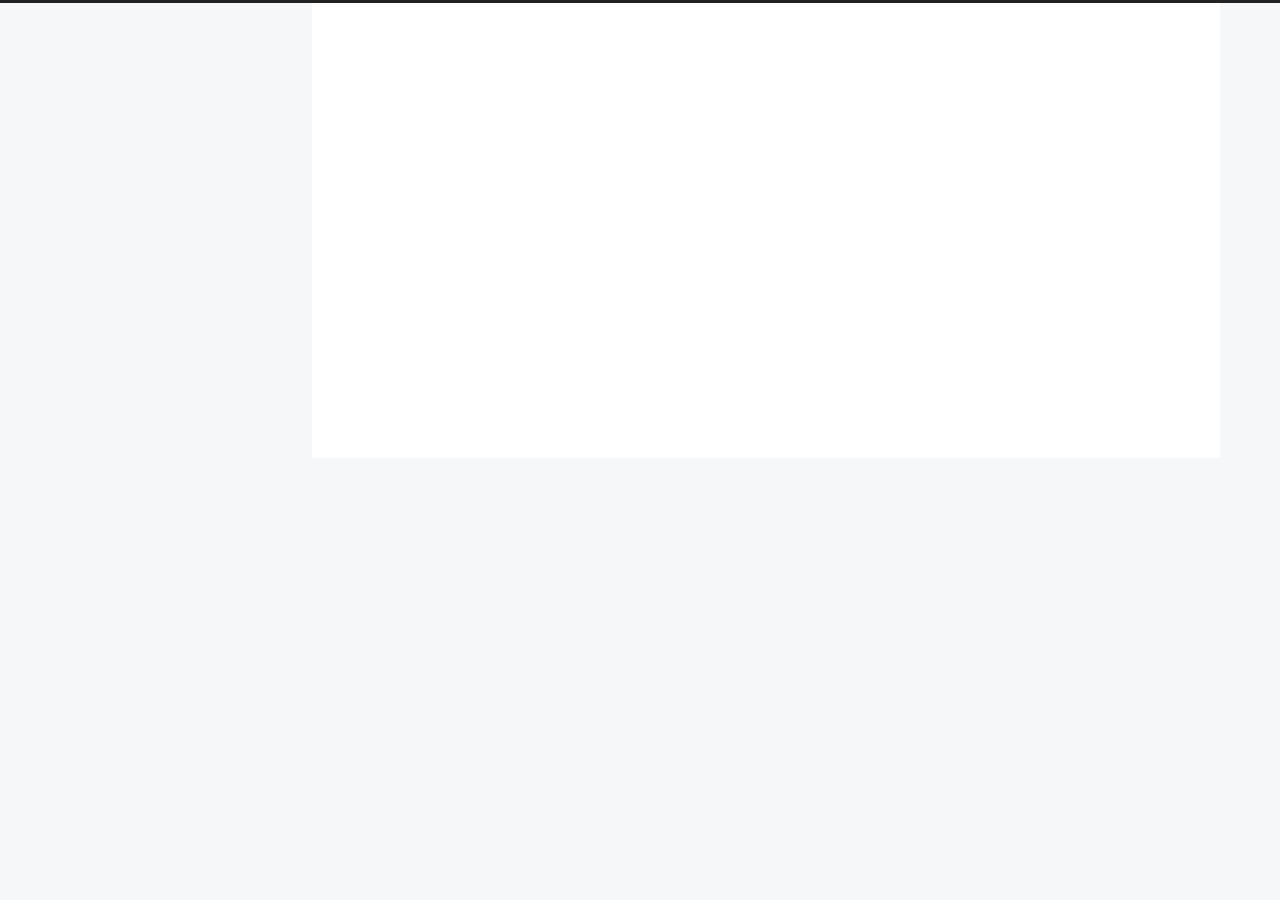
==== commit d99274ca: "Site updated: 2024-03-14 11:17:20" ====
--- a/archives/index.html
+++ b/archives/index.html
@@ -2,9 +2,9 @@
 <html lang="zh-CN">
 <head>
   <meta charset="UTF-8">
-<meta name="viewport" content="width=device-width, initial-scale=1, maximum-scale=2">
-<meta name="theme-color" content="#222">
-<meta name="generator" content="Hexo 6.3.0">
+<meta name="viewport" content="width=device-width">
+<meta name="theme-color" content="#222"><meta name="generator" content="Hexo 7.1.1">
+
   <link rel="apple-touch-icon" sizes="180x180" href="/images/apple-touch-icon-next.png">
   <link rel="icon" type="image/png" sizes="32x32" href="/images/favicon-32x32-next.png">
   <link rel="icon" type="image/png" sizes="16x16" href="/images/favicon-16x16-next.png">
@@ -13,14 +13,13 @@
 <link rel="stylesheet" href="/css/main.css">
 
 
-<link rel="stylesheet" href="/lib/font-awesome/css/all.min.css">
-
-<script id="hexo-configurations">
-    var NexT = window.NexT || {};
-    var CONFIG = {"hostname":"example.com","root":"/","scheme":"Pisces","version":"7.8.0","exturl":false,"sidebar":{"position":"left","display":"post","padding":18,"offset":12,"onmobile":false},"copycode":{"enable":false,"show_result":false,"style":null},"back2top":{"enable":true,"sidebar":false,"scrollpercent":false},"bookmark":{"enable":false,"color":"#222","save":"auto"},"fancybox":false,"mediumzoom":false,"lazyload":false,"pangu":false,"comments":{"style":"tabs","active":null,"storage":true,"lazyload":false,"nav":null},"algolia":{"hits":{"per_page":10},"labels":{"input_placeholder":"Search for Posts","hits_empty":"We didn't find any results for the search: ${query}","hits_stats":"${hits} results found in ${time} ms"}},"localsearch":{"enable":false,"trigger":"auto","top_n_per_article":1,"unescape":false,"preload":false},"motion":{"enable":true,"async":false,"transition":{"post_block":"fadeIn","post_header":"slideDownIn","post_body":"slideDownIn","coll_header":"slideLeftIn","sidebar":"slideUpIn"}}};
-  </script>
-
-  <meta property="og:type" content="website">
+
+<link rel="stylesheet" href="https://cdnjs.cloudflare.com/ajax/libs/font-awesome/6.5.1/css/all.min.css" integrity="sha256-wiz7ZSCn/btzhjKDQBms9Hx4sSeUYsDrTLg7roPstac=" crossorigin="anonymous">
+  <link rel="stylesheet" href="https://cdnjs.cloudflare.com/ajax/libs/animate.css/3.1.1/animate.min.css" integrity="sha256-PR7ttpcvz8qrF57fur/yAx1qXMFJeJFiA6pSzWi0OIE=" crossorigin="anonymous">
+
+<script class="next-config" data-name="main" type="application/json">{"hostname":"example.com","root":"/","images":"/images","scheme":"Pisces","darkmode":false,"version":"8.19.1","exturl":false,"sidebar":{"position":"left","display":"post","padding":18,"offset":12},"copycode":{"enable":false,"style":null},"fold":{"enable":false,"height":500},"bookmark":{"enable":false,"color":"#222","save":"auto"},"mediumzoom":false,"lazyload":false,"pangu":false,"comments":{"style":"tabs","active":null,"storage":true,"lazyload":false,"nav":null},"stickytabs":false,"motion":{"enable":true,"async":false,"transition":{"menu_item":"fadeInDown","post_block":"fadeIn","post_header":"fadeInDown","post_body":"fadeInDown","coll_header":"fadeInLeft","sidebar":"fadeInUp"}},"i18n":{"placeholder":"搜索...","empty":"没有找到任何搜索结果：${query}","hits_time":"找到 ${hits} 个搜索结果（用时 ${time} 毫秒）","hits":"找到 ${hits} 个搜索结果"}}</script><script src="/js/config.js"></script>
+
+    <meta property="og:type" content="website">
 <meta property="og:title" content="Hexo">
 <meta property="og:url" content="http://example.com/archives/index.html">
 <meta property="og:site_name" content="Hexo">
@@ -28,21 +27,18 @@
 <meta property="article:author" content="John Doe">
 <meta name="twitter:card" content="summary">
 
+
 <link rel="canonical" href="http://example.com/archives/">
 
 
-<script id="page-configurations">
-  // https://hexo.io/docs/variables.html
-  CONFIG.page = {
-    sidebar: "",
-    isHome : false,
-    isPost : false,
-    lang   : 'zh-CN'
-  };
-</script>
-
-  <title>归档 | Hexo</title>
-  
+
+<script class="next-config" data-name="page" type="application/json">{"sidebar":"","isHome":false,"isPost":false,"lang":"zh-CN","comments":"","permalink":"","path":"archives/index.html","title":""}</script>
+
+<script class="next-config" data-name="calendar" type="application/json">""</script>
+<title>归档 | Hexo</title>
+  
+
+
 
 
 
@@ -50,201 +46,49 @@
 
 
   <noscript>
-  <style>
-  .use-motion .brand,
-  .use-motion .menu-item,
-  .sidebar-inner,
-  .use-motion .post-block,
-  .use-motion .pagination,
-  .use-motion .comments,
-  .use-motion .post-header,
-  .use-motion .post-body,
-  .use-motion .collection-header { opacity: initial; }
-
-  .use-motion .site-title,
-  .use-motion .site-subtitle {
-    opacity: initial;
-    top: initial;
-  }
-
-  .use-motion .logo-line-before i { left: initial; }
-  .use-motion .logo-line-after i { right: initial; }
-  </style>
-</noscript>
-
+    <link rel="stylesheet" href="/css/noscript.css">
+  </noscript>
 </head>
 
-<body itemscope itemtype="http://schema.org/WebPage">
-  <div class="container use-motion">
-    <div class="headband"></div>
-
-    <header class="header" itemscope itemtype="http://schema.org/WPHeader">
-      <div class="header-inner"><div class="site-brand-container">
+<body itemscope itemtype="http://schema.org/WebPage" class="use-motion">
+  <div class="headband"></div>
+
+  <main class="main">
+    <div class="column">
+      <header class="header" itemscope itemtype="http://schema.org/WPHeader"><div class="site-brand-container">
   <div class="site-nav-toggle">
-    <div class="toggle" aria-label="切换导航栏">
-      <span class="toggle-line toggle-line-first"></span>
-      <span class="toggle-line toggle-line-middle"></span>
-      <span class="toggle-line toggle-line-last"></span>
+    <div class="toggle" aria-label="切换导航栏" role="button">
     </div>
   </div>
 
   <div class="site-meta">
 
     <a href="/" class="brand" rel="start">
-      <span class="logo-line-before"><i></i></span>
+      <i class="logo-line"></i>
       <h1 class="site-title">Hexo</h1>
-      <span class="logo-line-after"><i></i></span>
+      <i class="logo-line"></i>
     </a>
   </div>
 
   <div class="site-nav-right">
-    <div class="toggle popup-trigger">
-    </div>
-  </div>
-</div>
-
-
-
-
-<nav class="site-nav">
-  <ul id="menu" class="main-menu menu">
-        <li class="menu-item menu-item-home">
-
-    <a href="/" rel="section"><i class="fa fa-home fa-fw"></i>首页</a>
-
-  </li>
-        <li class="menu-item menu-item-archives">
-
-    <a href="/archives/" rel="section"><i class="fa fa-archive fa-fw"></i>归档</a>
-
-  </li>
-  </ul>
-</nav>
-
-
-
-
-</div>
-    </header>
-
-    
-  <div class="back-to-top">
-    <i class="fa fa-arrow-up"></i>
-    <span>0%</span>
-  </div>
-
-
-    <main class="main">
-      <div class="main-inner">
-        <div class="content-wrap">
-          
-
-          <div class="content archive">
-            
-
-  
-  
-  
-  <div class="post-block">
-    <div class="posts-collapse">
-      <div class="collection-title">
-        <span class="collection-header">嗯..! 目前共计 2 篇日志。 继续努力。</span>
-      </div>
-
-      
-    <div class="collection-year">
-      <span class="collection-header">2023</span>
-    </div>
-
-  <article itemscope itemtype="http://schema.org/Article">
-    <header class="post-header">
-
-      <div class="post-meta">
-        <time itemprop="dateCreated"
-              datetime="2023-11-14T15:59:31+08:00"
-              content="2023-11-14">
-          11-14
-        </time>
-      </div>
-
-      <div class="post-title">
-          <a class="post-title-link" href="/2023/11/14/test/" itemprop="url">
-            <span itemprop="name">博客小测</span>
-          </a>
-      </div>
-
-    </header>
-  </article>
-
-  <article itemscope itemtype="http://schema.org/Article">
-    <header class="post-header">
-
-      <div class="post-meta">
-        <time itemprop="dateCreated"
-              datetime="2023-11-14T15:23:45+08:00"
-              content="2023-11-14">
-          11-14
-        </time>
-      </div>
-
-      <div class="post-title">
-          <a class="post-title-link" href="/2023/11/14/hello-world/" itemprop="url">
-            <span itemprop="name">Hello World</span>
-          </a>
-      </div>
-
-    </header>
-  </article>
-
-
-    </div>
-  </div>
-  
-  
-  
-
-  
-
-
-
-          </div>
-          
-
-<script>
-  window.addEventListener('tabs:register', () => {
-    let { activeClass } = CONFIG.comments;
-    if (CONFIG.comments.storage) {
-      activeClass = localStorage.getItem('comments_active') || activeClass;
-    }
-    if (activeClass) {
-      let activeTab = document.querySelector(`a[href="#comment-${activeClass}"]`);
-      if (activeTab) {
-        activeTab.click();
-      }
-    }
-  });
-  if (CONFIG.comments.storage) {
-    window.addEventListener('tabs:click', event => {
-      if (!event.target.matches('.tabs-comment .tab-content .tab-pane')) return;
-      let commentClass = event.target.classList[1];
-      localStorage.setItem('comments_active', commentClass);
-    });
-  }
-</script>
-
-        </div>
-          
-  
-  <div class="toggle sidebar-toggle">
-    <span class="toggle-line toggle-line-first"></span>
-    <span class="toggle-line toggle-line-middle"></span>
-    <span class="toggle-line toggle-line-last"></span>
-  </div>
-
+    <div class="toggle popup-trigger" aria-label="搜索" role="button">
+    </div>
+  </div>
+</div>
+
+
+
+
+
+
+
+</header>
+        
+  
   <aside class="sidebar">
-    <div class="sidebar-inner">
-
-      <ul class="sidebar-nav motion-element">
+
+    <div class="sidebar-inner sidebar-overview-active">
+      <ul class="sidebar-nav">
         <li class="sidebar-nav-toc">
           文章目录
         </li>
@@ -253,21 +97,21 @@
         </li>
       </ul>
 
-      <!--noindex-->
-      <div class="post-toc-wrap sidebar-panel">
-      </div>
-      <!--/noindex-->
-
-      <div class="site-overview-wrap sidebar-panel">
-        <div class="site-author motion-element" itemprop="author" itemscope itemtype="http://schema.org/Person">
+      <div class="sidebar-panel-container">
+        <!--noindex-->
+        <div class="post-toc-wrap sidebar-panel">
+        </div>
+        <!--/noindex-->
+
+        <div class="site-overview-wrap sidebar-panel">
+          <div class="site-author animated" itemprop="author" itemscope itemtype="http://schema.org/Person">
   <p class="site-author-name" itemprop="name">John Doe</p>
   <div class="site-description" itemprop="description"></div>
 </div>
-<div class="site-state-wrap motion-element">
+<div class="site-state-wrap animated">
   <nav class="site-state">
       <div class="site-state-item site-state-posts">
-          <a href="/archives/">
-        
+        <a href="/archives/">
           <span class="site-state-item-count">2</span>
           <span class="site-state-item-name">日志</span>
         </a>
@@ -275,86 +119,127 @@
   </nav>
 </div>
 
-
-
-      </div>
-
-    </div>
+        </div>
+      </div>
+    </div>
+
+    
   </aside>
-  <div id="sidebar-dimmer"></div>
-
-
-      </div>
-    </main>
-
-    <footer class="footer">
-      <div class="footer-inner">
-        
-
-        
-
-<div class="copyright">
-  
-  &copy; 
-  <span itemprop="copyrightYear">2023</span>
-  <span class="with-love">
-    <i class="fa fa-heart"></i>
-  </span>
-  <span class="author" itemprop="copyrightHolder">John Doe</span>
-</div>
-  <div class="powered-by">由 <a href="https://hexo.io/" class="theme-link" rel="noopener" target="_blank">Hexo</a> & <a href="https://pisces.theme-next.org/" class="theme-link" rel="noopener" target="_blank">NexT.Pisces</a> 强力驱动
-  </div>
-
-        
-
-
-
-
-
-
-
-
-      </div>
-    </footer>
-  </div>
-
-  
-  <script src="/lib/anime.min.js"></script>
-  <script src="/lib/velocity/velocity.min.js"></script>
-  <script src="/lib/velocity/velocity.ui.min.js"></script>
-
-<script src="/js/utils.js"></script>
-
-<script src="/js/motion.js"></script>
-
-
-<script src="/js/schemes/pisces.js"></script>
-
-
-<script src="/js/next-boot.js"></script>
-
-
-
-
-  
-
-
-
-
-
-
-
-
-
-
-
-
-
-
-
-  
-
-  
+
+
+    </div>
+
+    <div class="main-inner archive posts-collapse">
+
+
+  
+  
+  
+  <div class="post-block">
+    <div class="post-content">
+      <div class="collection-title">
+        <span class="collection-header">嗯..! 目前共计 2 篇日志。 继续努力。</span>
+      </div>
+
+      
+    <div class="collection-year">
+      <span class="collection-header">2024</span>
+    </div>
+
+  <article itemscope itemtype="http://schema.org/Article">
+    <header class="post-header">
+      <div class="post-meta-container">
+        <time itemprop="dateCreated"
+              datetime="2024-03-01T11:00:45+08:00"
+              content="2024-03-01">
+          03-01
+        </time>
+      </div>
+
+      <div class="post-title">
+        <a class="post-title-link" href="/2024/03/01/my-first-blog/" itemprop="url">
+          <span itemprop="name">my-first-blog</span>
+        </a>
+      </div>
+
+      
+    </header>
+  </article>
+
+  <article itemscope itemtype="http://schema.org/Article">
+    <header class="post-header">
+      <div class="post-meta-container">
+        <time itemprop="dateCreated"
+              datetime="2024-02-29T10:42:46+08:00"
+              content="2024-02-29">
+          02-29
+        </time>
+      </div>
+
+      <div class="post-title">
+        <a class="post-title-link" href="/2024/02/29/hello-world/" itemprop="url">
+          <span itemprop="name">Hello World</span>
+        </a>
+      </div>
+
+      
+    </header>
+  </article>
+
+
+    </div>
+  </div>
+  
+  
+  
+
+</div>
+  </main>
+
+  <footer class="footer">
+    <div class="footer-inner">
+
+  <div class="copyright">
+    &copy; 
+    <span itemprop="copyrightYear">2024</span>
+    <span class="with-love">
+      <i class="fa fa-heart"></i>
+    </span>
+    <span class="author" itemprop="copyrightHolder">John Doe</span>
+  </div>
+  <div class="powered-by">由 <a href="https://hexo.io/" rel="noopener" target="_blank">Hexo</a> & <a href="https://theme-next.js.org/pisces/" rel="noopener" target="_blank">NexT.Pisces</a> 强力驱动
+  </div>
+
+    </div>
+  </footer>
+
+  
+  <div class="back-to-top" role="button" aria-label="返回顶部">
+    <i class="fa fa-arrow-up fa-lg"></i>
+    <span>0%</span>
+  </div>
+
+<noscript>
+  <div class="noscript-warning">Theme NexT works best with JavaScript enabled</div>
+</noscript>
+
+
+  
+  <script src="https://cdnjs.cloudflare.com/ajax/libs/animejs/3.2.1/anime.min.js" integrity="sha256-XL2inqUJaslATFnHdJOi9GfQ60on8Wx1C2H8DYiN1xY=" crossorigin="anonymous"></script>
+<script src="/js/comments.js"></script><script src="/js/utils.js"></script><script src="/js/motion.js"></script><script src="/js/next-boot.js"></script>
+
+  
+
+
+
+
+
+
+  
+
+
+
+
 
 </body>
 </html>
--- a/css/main.css
+++ b/css/main.css
@@ -11,12 +11,18 @@
   --table-row-odd-bg-color: #f9f9f9;
   --table-row-hover-bg-color: #f5f5f5;
   --menu-item-bg-color: #f5f5f5;
+  --theme-color: #222;
   --btn-default-bg: #fff;
   --btn-default-color: #555;
   --btn-default-border-color: #555;
   --btn-default-hover-bg: #222;
   --btn-default-hover-color: #fff;
   --btn-default-hover-border-color: #222;
+  --highlight-background: #f3f3f3;
+  --highlight-foreground: #444;
+  --highlight-gutter-background: #e1e1e1;
+  --highlight-gutter-foreground: #555;
+  color-scheme: light;
 }
 html {
   line-height: 1.15; /* 1 */
@@ -176,16 +182,14 @@
 }
 body {
   background: var(--body-bg-color);
+  box-sizing: border-box;
   color: var(--text-color);
-  font-family: 'Lato', "PingFang SC", "Microsoft YaHei", sans-serif;
+  font-family: Lato, 'PingFang SC', 'Microsoft YaHei', sans-serif;
   font-size: 1em;
   line-height: 2;
-}
-@media (max-width: 991px) {
-  body {
-    padding-left: 0 !important;
-    padding-right: 0 !important;
-  }
+  min-height: 100%;
+  position: relative;
+  transition: padding 0.2s ease-in-out;
 }
 h1,
 h2,
@@ -193,10 +197,10 @@
 h4,
 h5,
 h6 {
-  font-family: 'Lato', "PingFang SC", "Microsoft YaHei", sans-serif;
+  font-family: Lato, 'PingFang SC', 'Microsoft YaHei', sans-serif;
   font-weight: bold;
   line-height: 1.5;
-  margin: 20px 0 15px;
+  margin: 30px 0 15px;
 }
 h1 {
   font-size: 1.5em;
@@ -217,26 +221,24 @@
   font-size: 0.875em;
 }
 p {
-  margin: 0 0 20px 0;
-}
-a,
-span.exturl {
+  margin: 0 0 20px;
+}
+a {
   border-bottom: 1px solid #999;
   color: var(--link-color);
+  cursor: pointer;
   outline: 0;
   text-decoration: none;
   overflow-wrap: break-word;
-  word-wrap: break-word;
-  cursor: pointer;
-}
-a:hover,
-span.exturl:hover {
+}
+a:hover {
   border-bottom-color: var(--link-hover-color);
   color: var(--link-hover-color);
 }
 iframe,
 img,
-video {
+video,
+embed {
   display: block;
   margin-left: auto;
   margin-right: auto;
@@ -265,17 +267,6 @@
   margin: 0;
   padding: 0;
 }
-kbd {
-  background-color: #f5f5f5;
-  background-image: linear-gradient(#eee, #fff, #eee);
-  border: 1px solid #ccc;
-  border-radius: 0.2em;
-  box-shadow: 0.1em 0.1em 0.2em rgba(0,0,0,0.1);
-  color: #555;
-  font-family: inherit;
-  padding: 0.1em 0.3em;
-  white-space: nowrap;
-}
 .table-container {
   overflow: auto;
 }
@@ -283,7 +274,7 @@
   border-collapse: collapse;
   border-spacing: 0;
   font-size: 0.875em;
-  margin: 0 0 20px 0;
+  margin: 0 0 20px;
   width: 100%;
 }
 tbody tr:nth-of-type(odd) {
@@ -295,9 +286,7 @@
 caption,
 th,
 td {
-  font-weight: normal;
   padding: 8px;
-  vertical-align: middle;
 }
 th,
 td {
@@ -320,11 +309,7 @@
   font-size: 0.875em;
   line-height: 2;
   padding: 0 20px;
-  text-decoration: none;
-  transition-property: background-color;
-  transition-delay: 0s;
-  transition-duration: 0.2s;
-  transition-timing-function: ease-in-out;
+  transition: background-color 0.2s ease-in-out;
 }
 .btn:hover {
   background: var(--btn-default-hover-bg);
@@ -343,113 +328,252 @@
 }
 .toggle .toggle-line {
   background: #fff;
-  display: inline-block;
+  display: block;
   height: 2px;
   left: 0;
   position: relative;
   top: 0;
   transition: all 0.4s;
-  vertical-align: top;
   width: 100%;
 }
+.toggle .toggle-line:first-child {
+  margin-top: 1px;
+}
 .toggle .toggle-line:not(:first-child) {
-  margin-top: 3px;
-}
-.toggle.toggle-arrow .toggle-line-first {
+  margin-top: 4px;
+}
+.toggle.toggle-arrow :first-child {
   left: 50%;
   top: 2px;
   transform: rotate(45deg);
   width: 50%;
 }
-.toggle.toggle-arrow .toggle-line-middle {
-  left: 2px;
-  width: 90%;
-}
-.toggle.toggle-arrow .toggle-line-last {
+.toggle.toggle-arrow :last-child {
   left: 50%;
   top: -2px;
   transform: rotate(-45deg);
   width: 50%;
 }
-.toggle.toggle-close .toggle-line-first {
+.toggle.toggle-close :nth-child(2) {
+  opacity: 0;
+}
+.toggle.toggle-close :first-child {
+  top: 6px;
+  transform: rotate(45deg);
+}
+.toggle.toggle-close :last-child {
+  top: -6px;
   transform: rotate(-45deg);
-  top: 5px;
-}
-.toggle.toggle-close .toggle-line-middle {
-  opacity: 0;
-}
-.toggle.toggle-close .toggle-line-last {
-  transform: rotate(45deg);
-  top: -5px;
-}
-.highlight,
+}
+pre code.hljs {
+  display: block;
+  overflow-x: auto;
+  padding: 1em
+}
+code.hljs {
+  padding: 3px 5px
+}
+/*!
+  Theme: Default
+  Description: Original highlight.js style
+  Author: (c) Ivan Sagalaev <maniac@softwaremaniacs.org>
+  Maintainer: @highlightjs/core-team
+  Website: https://highlightjs.org/
+  License: see project LICENSE
+  Touched: 2021
+*/
+/*
+This is left on purpose making default.css the single file that can be lifted
+as-is from the repository directly without the need for a build step
+
+Typically this "required" baseline CSS is added by `makestuff.js` during build.
+*/
+pre code.hljs {
+  display: block;
+  overflow-x: auto;
+  padding: 1em
+}
+code.hljs {
+  padding: 3px 5px
+}
+/* end baseline CSS */
+.hljs {
+  background: #F3F3F3;
+  color: #444
+}
+/* Base color: saturation 0; */
+.hljs-subst {
+  /* default */
+  
+}
+/* purposely ignored */
+.hljs-formula,
+.hljs-attr,
+.hljs-property,
+.hljs-params {
+  
+}
+.hljs-comment {
+  color: #697070
+}
+.hljs-tag,
+.hljs-punctuation {
+  color: #444a
+}
+.hljs-tag .hljs-name,
+.hljs-tag .hljs-attr {
+  color: #444
+}
+.hljs-keyword,
+.hljs-attribute,
+.hljs-selector-tag,
+.hljs-meta .hljs-keyword,
+.hljs-doctag,
+.hljs-name {
+  font-weight: bold
+}
+/* User color: hue: 0 */
+.hljs-type,
+.hljs-string,
+.hljs-number,
+.hljs-selector-id,
+.hljs-selector-class,
+.hljs-quote,
+.hljs-template-tag,
+.hljs-deletion {
+  color: #880000
+}
+.hljs-title,
+.hljs-section {
+  color: #880000;
+  font-weight: bold
+}
+.hljs-regexp,
+.hljs-symbol,
+.hljs-variable,
+.hljs-template-variable,
+.hljs-link,
+.hljs-selector-attr,
+.hljs-operator,
+.hljs-selector-pseudo {
+  color: #ab5656
+}
+/* Language color: hue: 90; */
+.hljs-literal {
+  color: #695
+}
+.hljs-built_in,
+.hljs-bullet,
+.hljs-code,
+.hljs-addition {
+  color: #397300
+}
+/* Meta color: hue: 200 */
+.hljs-meta {
+  color: #1f7199
+}
+.hljs-meta .hljs-string {
+  color: #38a
+}
+/* Misc effects */
+.hljs-emphasis {
+  font-style: italic
+}
+.hljs-strong {
+  font-weight: bold
+}
+code,
+kbd,
+figure.highlight,
 pre {
-  background: #f7f7f7;
-  color: #4d4d4c;
+  background: var(--highlight-background);
+  color: var(--highlight-foreground);
+}
+figure.highlight,
+pre {
   line-height: 1.6;
   margin: 0 auto 20px;
 }
+figure.highlight figcaption,
+pre .caption,
+pre figcaption {
+  background: var(--highlight-gutter-background);
+  color: var(--highlight-foreground);
+  display: flow-root;
+  font-size: 0.875em;
+  line-height: 1.2;
+  padding: 0.5em;
+}
+figure.highlight figcaption a,
+pre .caption a,
+pre figcaption a {
+  color: var(--highlight-foreground);
+  float: right;
+}
+figure.highlight figcaption a:hover,
+pre .caption a:hover,
+pre figcaption a:hover {
+  border-bottom-color: var(--highlight-foreground);
+}
 pre,
 code {
-  font-family: consolas, Menlo, monospace, "PingFang SC", "Microsoft YaHei";
+  font-family: consolas, Menlo, monospace, 'PingFang SC', 'Microsoft YaHei';
 }
 code {
-  background: #eee;
   border-radius: 3px;
-  color: #555;
+  font-size: 0.875em;
   padding: 2px 4px;
   overflow-wrap: break-word;
-  word-wrap: break-word;
-}
-.highlight *::selection {
-  background: #d6d6d6;
-}
-.highlight pre {
+}
+kbd {
+  border: 2px solid #ccc;
+  border-radius: 0.2em;
+  box-shadow: 0.1em 0.1em 0.2em rgba(0,0,0,0.1);
+  font-family: inherit;
+  padding: 0.1em 0.3em;
+  white-space: nowrap;
+}
+figure.highlight {
+  overflow: auto;
+  position: relative;
+}
+figure.highlight pre {
   border: 0;
   margin: 0;
   padding: 10px 0;
 }
-.highlight table {
+figure.highlight table {
   border: 0;
   margin: 0;
   width: auto;
 }
-.highlight td {
+figure.highlight td {
   border: 0;
   padding: 0;
 }
-.highlight figcaption {
-  background: #eff2f3;
-  color: #4d4d4c;
-  display: flex;
-  font-size: 0.875em;
-  justify-content: space-between;
-  line-height: 1.2;
-  padding: 0.5em;
-}
-.highlight figcaption a {
-  color: #4d4d4c;
-}
-.highlight figcaption a:hover {
-  border-bottom-color: #4d4d4c;
-}
-.highlight .gutter {
+figure.highlight .gutter {
   -moz-user-select: none;
   -ms-user-select: none;
   -webkit-user-select: none;
   user-select: none;
 }
-.highlight .gutter pre {
-  background: #eff2f3;
-  color: #869194;
+figure.highlight .gutter pre {
+  background: var(--highlight-gutter-background);
+  color: var(--highlight-gutter-foreground);
   padding-left: 10px;
   padding-right: 10px;
   text-align: right;
 }
-.highlight .code pre {
-  background: #f7f7f7;
+figure.highlight .code pre {
   padding-left: 10px;
   width: 100%;
+}
+figure.highlight .marked {
+  background: rgba(0,0,0,0.3);
+}
+pre .caption,
+pre figcaption {
+  margin-bottom: 10px;
 }
 .gist table {
   width: auto;
@@ -463,125 +587,63 @@
 }
 pre code {
   background: none;
-  color: #4d4d4c;
-  font-size: 0.875em;
   padding: 0;
   text-shadow: none;
 }
-pre .deletion {
-  background: #fdd;
-}
-pre .addition {
-  background: #dfd;
-}
-pre .meta {
-  color: #eab700;
-  -moz-user-select: none;
-  -ms-user-select: none;
-  -webkit-user-select: none;
-  user-select: none;
-}
-pre .comment {
-  color: #8e908c;
-}
-pre .variable,
-pre .attribute,
-pre .tag,
-pre .name,
-pre .regexp,
-pre .ruby .constant,
-pre .xml .tag .title,
-pre .xml .pi,
-pre .xml .doctype,
-pre .html .doctype,
-pre .css .id,
-pre .css .class,
-pre .css .pseudo {
-  color: #c82829;
-}
-pre .number,
-pre .preprocessor,
-pre .built_in,
-pre .builtin-name,
-pre .literal,
-pre .params,
-pre .constant,
-pre .command {
-  color: #f5871f;
-}
-pre .ruby .class .title,
-pre .css .rules .attribute,
-pre .string,
-pre .symbol,
-pre .value,
-pre .inheritance,
-pre .header,
-pre .ruby .symbol,
-pre .xml .cdata,
-pre .special,
-pre .formula {
-  color: #718c00;
-}
-pre .title,
-pre .css .hexcolor {
-  color: #3e999f;
-}
-pre .function,
-pre .python .decorator,
-pre .python .title,
-pre .ruby .function .title,
-pre .ruby .title .keyword,
-pre .perl .sub,
-pre .javascript .title,
-pre .coffeescript .title {
-  color: #4271ae;
-}
-pre .keyword,
-pre .javascript .function {
-  color: #8959a8;
-}
 .blockquote-center {
-  border-left: none;
+  border-left: 0;
   margin: 40px 0;
   padding: 0;
   position: relative;
   text-align: center;
 }
-.blockquote-center .fa {
-  display: block;
+.blockquote-center::before,
+.blockquote-center::after {
+  left: 0;
+  line-height: 1;
   opacity: 0.6;
   position: absolute;
   width: 100%;
 }
-.blockquote-center .fa-quote-left {
+.blockquote-center::before {
   border-top: 1px solid #ccc;
   text-align: left;
   top: -20px;
-}
-.blockquote-center .fa-quote-right {
+  content: '\f10d';
+  font-family: 'Font Awesome 6 Free';
+  font-weight: 900;
+}
+.blockquote-center::after {
   border-bottom: 1px solid #ccc;
+  bottom: -20px;
   text-align: right;
-  bottom: -20px;
+  content: '\f10e';
+  font-family: 'Font Awesome 6 Free';
+  font-weight: 900;
 }
 .blockquote-center p,
 .blockquote-center div {
   text-align: center;
 }
-.post-body .group-picture img {
-  margin: 0 auto;
-  padding: 0 3px;
-}
-.group-picture-row {
-  margin-bottom: 6px;
-  overflow: hidden;
-}
-.group-picture-column {
-  float: left;
-  margin-bottom: 10px;
+.group-picture {
+  margin-bottom: 20px;
+}
+.group-picture .group-picture-row {
+  display: flex;
+  gap: 3px;
+  margin-bottom: 3px;
+}
+.group-picture .group-picture-column {
+  flex: 1;
+}
+.group-picture .group-picture-column img {
+  height: 100%;
+  margin: 0;
+  object-fit: cover;
+  width: 100%;
 }
 .post-body .label {
   color: #555;
-  display: inline;
   padding: 0 2px;
 }
 .post-body .label.default {
@@ -602,22 +664,209 @@
 .post-body .label.danger {
   background: #fae8eb;
 }
+.post-body .link-grid {
+  display: grid;
+  grid-gap: 1.5rem;
+  gap: 1.5rem;
+  grid-template-columns: 1fr 1fr;
+  margin-bottom: 20px;
+  padding: 1rem;
+}
+@media (max-width: 767px) {
+  .post-body .link-grid {
+    grid-template-columns: 1fr;
+  }
+}
+.post-body .link-grid .link-grid-container {
+  border: solid #ddd;
+  box-shadow: 1rem 1rem 0.5rem rgba(0,0,0,0.5);
+  min-height: 5rem;
+  min-width: 0;
+  padding: 0.5rem;
+  position: relative;
+  transition: background 0.3s;
+}
+.post-body .link-grid .link-grid-container:hover {
+  animation: next-shake 0.5s;
+  background: var(--card-bg-color);
+}
+.post-body .link-grid .link-grid-container:active {
+  box-shadow: 0.5rem 0.5rem 0.25rem rgba(0,0,0,0.5);
+  transform: translate(0.2rem, 0.2rem);
+}
+.post-body .link-grid .link-grid-container .link-grid-image {
+  border: 1px solid #ddd;
+  border-radius: 50%;
+  box-sizing: border-box;
+  height: 5rem;
+  padding: 3px;
+  position: absolute;
+  width: 5rem;
+}
+.post-body .link-grid .link-grid-container p {
+  margin: 0 1rem 0 6rem;
+}
+.post-body .link-grid .link-grid-container p:first-of-type {
+  font-size: 1.2em;
+}
+.post-body .link-grid .link-grid-container p:last-of-type {
+  font-size: 0.8em;
+  line-height: 1.3rem;
+  opacity: 0.7;
+}
+.post-body .link-grid .link-grid-container a {
+  border: 0;
+  height: 100%;
+  left: 0;
+  position: absolute;
+  top: 0;
+  width: 100%;
+}
+@keyframes next-shake {
+  0% {
+    transform: translate(1pt, 1pt) rotate(0deg);
+  }
+  10% {
+    transform: translate(-1pt, -2pt) rotate(-1deg);
+  }
+  20% {
+    transform: translate(-3pt, 0pt) rotate(1deg);
+  }
+  30% {
+    transform: translate(3pt, 2pt) rotate(0deg);
+  }
+  40% {
+    transform: translate(1pt, -1pt) rotate(1deg);
+  }
+  50% {
+    transform: translate(-1pt, 2pt) rotate(-1deg);
+  }
+  60% {
+    transform: translate(-3pt, 1pt) rotate(0deg);
+  }
+  70% {
+    transform: translate(3pt, 1pt) rotate(-1deg);
+  }
+  80% {
+    transform: translate(-1pt, -1pt) rotate(1deg);
+  }
+  90% {
+    transform: translate(1pt, 2pt) rotate(0deg);
+  }
+  100% {
+    transform: translate(1pt, -2pt) rotate(-1deg);
+  }
+}
+.post-body .note {
+  border-radius: 3px;
+  margin-bottom: 20px;
+  padding: 1em;
+  position: relative;
+  border: 1px solid #eee;
+  border-left-width: 5px;
+}
+.post-body .note summary {
+  cursor: pointer;
+  outline: 0;
+}
+.post-body .note summary p {
+  display: inline;
+}
+.post-body .note h2,
+.post-body .note h3,
+.post-body .note h4,
+.post-body .note h5,
+.post-body .note h6 {
+  border-bottom: initial;
+  margin: 0;
+  padding-top: 0;
+}
+.post-body .note :first-child {
+  margin-top: 0;
+}
+.post-body .note :last-child {
+  margin-bottom: 0;
+}
+.post-body .note.default {
+  border-left-color: #777;
+}
+.post-body .note.default h2,
+.post-body .note.default h3,
+.post-body .note.default h4,
+.post-body .note.default h5,
+.post-body .note.default h6 {
+  color: #777;
+}
+.post-body .note.primary {
+  border-left-color: #6f42c1;
+}
+.post-body .note.primary h2,
+.post-body .note.primary h3,
+.post-body .note.primary h4,
+.post-body .note.primary h5,
+.post-body .note.primary h6 {
+  color: #6f42c1;
+}
+.post-body .note.info {
+  border-left-color: #428bca;
+}
+.post-body .note.info h2,
+.post-body .note.info h3,
+.post-body .note.info h4,
+.post-body .note.info h5,
+.post-body .note.info h6 {
+  color: #428bca;
+}
+.post-body .note.success {
+  border-left-color: #5cb85c;
+}
+.post-body .note.success h2,
+.post-body .note.success h3,
+.post-body .note.success h4,
+.post-body .note.success h5,
+.post-body .note.success h6 {
+  color: #5cb85c;
+}
+.post-body .note.warning {
+  border-left-color: #f0ad4e;
+}
+.post-body .note.warning h2,
+.post-body .note.warning h3,
+.post-body .note.warning h4,
+.post-body .note.warning h5,
+.post-body .note.warning h6 {
+  color: #f0ad4e;
+}
+.post-body .note.danger {
+  border-left-color: #d9534f;
+}
+.post-body .note.danger h2,
+.post-body .note.danger h3,
+.post-body .note.danger h4,
+.post-body .note.danger h5,
+.post-body .note.danger h6 {
+  color: #d9534f;
+}
 .post-body .tabs {
   margin-bottom: 20px;
 }
 .post-body .tabs,
 .tabs-comment {
-  display: block;
   padding-top: 10px;
-  position: relative;
 }
 .post-body .tabs ul.nav-tabs,
 .tabs-comment ul.nav-tabs {
+  background: var(--content-bg-color);
+  display: flex;
   display: flex;
   flex-wrap: wrap;
+  justify-content: center;
   margin: 0;
-  margin-bottom: -1px;
   padding: 0;
+  position: -webkit-sticky;
+  position: sticky;
+  top: 0;
+  z-index: 5;
 }
 @media (max-width: 413px) {
   .post-body .tabs ul.nav-tabs,
@@ -631,10 +880,10 @@
   border-bottom: 1px solid #ddd;
   border-left: 1px solid transparent;
   border-right: 1px solid transparent;
+  border-radius: 0 0 0 0;
   border-top: 3px solid transparent;
   flex-grow: 1;
   list-style-type: none;
-  border-radius: 0 0 0 0;
 }
 @media (max-width: 413px) {
   .post-body .tabs ul.nav-tabs li.tab,
@@ -656,168 +905,62 @@
   border-bottom: initial;
   display: block;
   line-height: 1.8;
-  outline: 0;
   padding: 0.25em 0.75em;
   text-align: center;
-  transition-delay: 0s;
-  transition-duration: 0.2s;
-  transition-timing-function: ease-out;
-}
-.post-body .tabs ul.nav-tabs li.tab a i,
-.tabs-comment ul.nav-tabs li.tab a i {
+  transition: all 0.2s ease-out;
+}
+.post-body .tabs ul.nav-tabs li.tab a i[class^='fa'],
+.tabs-comment ul.nav-tabs li.tab a i[class^='fa'] {
   width: 1.285714285714286em;
 }
 .post-body .tabs ul.nav-tabs li.tab.active,
 .tabs-comment ul.nav-tabs li.tab.active {
-  border-bottom: 1px solid transparent;
-  border-left: 1px solid #ddd;
-  border-right: 1px solid #ddd;
-  border-top: 3px solid #fc6423;
+  border-bottom-color: transparent;
+  border-left-color: #ddd;
+  border-right-color: #ddd;
+  border-top-color: #fc6423;
 }
 @media (max-width: 413px) {
   .post-body .tabs ul.nav-tabs li.tab.active,
   .tabs-comment ul.nav-tabs li.tab.active {
-    border-bottom: 1px solid #ddd;
-    border-left: 3px solid #fc6423;
-    border-right: 1px solid #ddd;
-    border-top: 1px solid #ddd;
+    border-bottom-color: #ddd;
+    border-left-color: #fc6423;
+    border-right-color: #ddd;
+    border-top-color: #ddd;
   }
 }
 .post-body .tabs ul.nav-tabs li.tab.active a,
 .tabs-comment ul.nav-tabs li.tab.active a {
-  color: var(--link-color);
   cursor: default;
+}
+.post-body .tabs .tab-content,
+.tabs-comment .tab-content {
+  border: 1px solid #ddd;
+  border-radius: 0 0 0 0;
+  border-top-color: transparent;
+}
+@media (max-width: 413px) {
+  .post-body .tabs .tab-content,
+  .tabs-comment .tab-content {
+    border-radius: 0;
+    border-top-color: #ddd;
+  }
 }
 .post-body .tabs .tab-content .tab-pane,
 .tabs-comment .tab-content .tab-pane {
-  border: 1px solid #ddd;
-  border-top: 0;
-  padding: 20px 20px 0 20px;
-  border-radius: 0;
+  padding: 20px 20px 0;
 }
 .post-body .tabs .tab-content .tab-pane:not(.active),
 .tabs-comment .tab-content .tab-pane:not(.active) {
   display: none;
-}
-.post-body .tabs .tab-content .tab-pane.active,
-.tabs-comment .tab-content .tab-pane.active {
-  display: block;
-}
-.post-body .tabs .tab-content .tab-pane.active:nth-of-type(1),
-.tabs-comment .tab-content .tab-pane.active:nth-of-type(1) {
-  border-radius: 0 0 0 0;
-}
-@media (max-width: 413px) {
-  .post-body .tabs .tab-content .tab-pane.active:nth-of-type(1),
-  .tabs-comment .tab-content .tab-pane.active:nth-of-type(1) {
-    border-radius: 0;
-  }
-}
-.post-body .note {
-  border-radius: 3px;
-  margin-bottom: 20px;
-  padding: 1em;
-  position: relative;
-  border: 1px solid #eee;
-  border-left-width: 5px;
-}
-.post-body .note h2,
-.post-body .note h3,
-.post-body .note h4,
-.post-body .note h5,
-.post-body .note h6 {
-  margin-top: 0;
-  border-bottom: initial;
-  margin-bottom: 0;
-  padding-top: 0;
-}
-.post-body .note p:first-child,
-.post-body .note ul:first-child,
-.post-body .note ol:first-child,
-.post-body .note table:first-child,
-.post-body .note pre:first-child,
-.post-body .note blockquote:first-child,
-.post-body .note img:first-child {
-  margin-top: 0;
-}
-.post-body .note p:last-child,
-.post-body .note ul:last-child,
-.post-body .note ol:last-child,
-.post-body .note table:last-child,
-.post-body .note pre:last-child,
-.post-body .note blockquote:last-child,
-.post-body .note img:last-child {
-  margin-bottom: 0;
-}
-.post-body .note.default {
-  border-left-color: #777;
-}
-.post-body .note.default h2,
-.post-body .note.default h3,
-.post-body .note.default h4,
-.post-body .note.default h5,
-.post-body .note.default h6 {
-  color: #777;
-}
-.post-body .note.primary {
-  border-left-color: #6f42c1;
-}
-.post-body .note.primary h2,
-.post-body .note.primary h3,
-.post-body .note.primary h4,
-.post-body .note.primary h5,
-.post-body .note.primary h6 {
-  color: #6f42c1;
-}
-.post-body .note.info {
-  border-left-color: #428bca;
-}
-.post-body .note.info h2,
-.post-body .note.info h3,
-.post-body .note.info h4,
-.post-body .note.info h5,
-.post-body .note.info h6 {
-  color: #428bca;
-}
-.post-body .note.success {
-  border-left-color: #5cb85c;
-}
-.post-body .note.success h2,
-.post-body .note.success h3,
-.post-body .note.success h4,
-.post-body .note.success h5,
-.post-body .note.success h6 {
-  color: #5cb85c;
-}
-.post-body .note.warning {
-  border-left-color: #f0ad4e;
-}
-.post-body .note.warning h2,
-.post-body .note.warning h3,
-.post-body .note.warning h4,
-.post-body .note.warning h5,
-.post-body .note.warning h6 {
-  color: #f0ad4e;
-}
-.post-body .note.danger {
-  border-left-color: #d9534f;
-}
-.post-body .note.danger h2,
-.post-body .note.danger h3,
-.post-body .note.danger h4,
-.post-body .note.danger h5,
-.post-body .note.danger h6 {
-  color: #d9534f;
 }
 .pagination .prev,
 .pagination .next,
 .pagination .page-number,
 .pagination .space {
   display: inline-block;
-  margin: 0 10px;
-  padding: 0 11px;
-  position: relative;
-  top: -1px;
+  margin: -1px 10px 0;
+  padding: 0 10px;
 }
 @media (max-width: 767px) {
   .pagination .prev,
@@ -827,6 +970,11 @@
     margin: 0 5px;
   }
 }
+.pagination .page-number.current {
+  background: #ccc;
+  border-color: #ccc;
+  color: var(--content-bg-color);
+}
 .pagination {
   border-top: 1px solid #eee;
   margin: 120px 0 0;
@@ -837,48 +985,32 @@
 .pagination .page-number {
   border-bottom: 0;
   border-top: 1px solid #eee;
-  transition-property: border-color;
-  transition-delay: 0s;
-  transition-duration: 0.2s;
-  transition-timing-function: ease-in-out;
+  transition: border-color 0.2s ease-in-out;
 }
 .pagination .prev:hover,
 .pagination .next:hover,
 .pagination .page-number:hover {
-  border-top-color: #222;
-}
-.pagination .space {
-  margin: 0;
-  padding: 0;
-}
-.pagination .prev {
-  margin-left: 0;
-}
-.pagination .next {
-  margin-right: 0;
-}
-.pagination .page-number.current {
-  background: #ccc;
-  border-top-color: #ccc;
-  color: #fff;
+  border-top-color: var(--link-hover-color);
 }
 @media (max-width: 767px) {
   .pagination {
-    border-top: none;
+    border-top: 0;
   }
   .pagination .prev,
   .pagination .next,
   .pagination .page-number {
     border-bottom: 1px solid #eee;
     border-top: 0;
-    margin-bottom: 10px;
-    padding: 0 10px;
   }
   .pagination .prev:hover,
   .pagination .next:hover,
   .pagination .page-number:hover {
-    border-bottom-color: #222;
-  }
+    border-bottom-color: var(--link-hover-color);
+  }
+}
+.pagination .space {
+  margin: 0;
+  padding: 0;
 }
 .comments {
   margin-top: 60px;
@@ -886,7 +1018,9 @@
 }
 .comment-button-group {
   display: flex;
-  flex-wrap: wrap-reverse;
+  display: flex;
+  flex-wrap: wrap;
+  justify-content: center;
   justify-content: center;
   margin: 1em 0;
 }
@@ -905,54 +1039,20 @@
   display: block;
 }
 .tabs-comment {
-  background: var(--content-bg-color);
   margin-top: 4em;
   padding-top: 0;
 }
 .tabs-comment .comments {
-  border: 0;
-  box-shadow: none;
   margin-top: 0;
   padding-top: 0;
 }
-.container {
-  min-height: 100%;
-  position: relative;
-}
-.main-inner {
-  margin: 0 auto;
-  width: calc(100% - 20px);
-}
-@media (min-width: 1200px) {
-  .main-inner {
-    width: 1160px;
-  }
-}
-@media (min-width: 1600px) {
-  .main-inner {
-    width: 73%;
-  }
-}
-@media (max-width: 767px) {
-  .content-wrap {
-    padding: 0 20px;
-  }
-}
-.header {
-  background: transparent;
-}
-.header-inner {
-  margin: 0 auto;
-  width: calc(100% - 20px);
-}
-@media (min-width: 1200px) {
-  .header-inner {
-    width: 1160px;
-  }
-}
-@media (min-width: 1600px) {
-  .header-inner {
-    width: 73%;
+.headband {
+  background: var(--theme-color);
+  height: 3px;
+}
+@media (max-width: 991px) {
+  .headband {
+    display: none;
   }
 }
 .site-brand-container {
@@ -960,9 +1060,9 @@
   flex-shrink: 0;
   padding: 0 10px;
 }
-.headband {
-  background: #222;
-  height: 3px;
+.use-motion .column,
+.use-motion .site-brand-container .toggle {
+  opacity: 0;
 }
 .site-meta {
   flex-grow: 1;
@@ -973,30 +1073,34 @@
     text-align: center;
   }
 }
+.custom-logo-image {
+  margin-top: 20px;
+}
+@media (max-width: 991px) {
+  .custom-logo-image {
+    display: none;
+  }
+}
 .brand {
-  border-bottom: none;
+  border-bottom: 0;
   color: var(--brand-color);
   display: inline-block;
-  line-height: 1.375em;
-  padding: 0 40px;
-  position: relative;
+  padding: 0;
 }
 .brand:hover {
   color: var(--brand-hover-color);
 }
 .site-title {
-  font-family: 'Lato', "PingFang SC", "Microsoft YaHei", sans-serif;
+  font-family: Lato, 'PingFang SC', 'Microsoft YaHei', sans-serif;
   font-size: 1.375em;
   font-weight: normal;
+  line-height: 1.5;
   margin: 0;
 }
 .site-subtitle {
   color: #ddd;
   font-size: 0.8125em;
-  margin: 10px 0;
-}
-.use-motion .brand {
-  opacity: 0;
+  margin: 10px 10px 0;
 }
 .use-motion .site-title,
 .use-motion .site-subtitle,
@@ -1028,21 +1132,26 @@
   background: var(--text-color);
   border-radius: 1px;
 }
-.site-nav {
-  display: block;
-}
 @media (max-width: 767px) {
   .site-nav {
-    clear: both;
-    display: none;
-  }
-}
-.site-nav.site-nav-on {
-  display: block;
+    --scroll-height: 0;
+    height: 0;
+    overflow: hidden;
+    transition: 0.2s ease-in-out;
+    transition-property: height, visibility;
+    visibility: hidden;
+  }
+  body:not(.site-nav-on) .site-nav .animated {
+    animation: none;
+  }
+  body.site-nav-on .site-nav {
+    height: var(--scroll-height);
+    visibility: unset;
+  }
 }
 .menu {
-  margin-top: 20px;
-  padding-left: 0;
+  margin: 0;
+  padding: 1em 0;
   text-align: center;
 }
 .menu-item {
@@ -1059,26 +1168,17 @@
     display: none;
   }
 }
-.menu-item a,
-.menu-item span.exturl {
+.menu-item a {
   border-bottom: 0;
   display: block;
   font-size: 0.8125em;
-  transition-property: border-color;
-  transition-delay: 0s;
-  transition-duration: 0.2s;
-  transition-timing-function: ease-in-out;
-}
-@media (hover: none) {
-  .menu-item a:hover,
-  .menu-item span.exturl:hover {
-    border-bottom-color: transparent !important;
-  }
-}
-.menu-item .fa,
-.menu-item .fab,
-.menu-item .far,
-.menu-item .fas {
+  transition: border-color 0.2s ease-in-out;
+}
+.menu-item a:hover,
+.menu-item a.menu-item-active {
+  background: var(--menu-item-bg-color);
+}
+.menu-item i[class^='fa'] {
   margin-right: 8px;
 }
 .menu-item .badge {
@@ -1096,37 +1196,19 @@
     margin-left: 0;
   }
 }
-.menu-item-active a,
-.menu .menu-item a:hover,
-.menu .menu-item span.exturl:hover {
-  background: var(--menu-item-bg-color);
-}
 .use-motion .menu-item {
-  opacity: 0;
-}
-.sidebar {
-  background: #222;
-  bottom: 0;
-  box-shadow: inset 0 2px 6px #000;
-  position: fixed;
-  top: 0;
-}
-@media (max-width: 991px) {
-  .sidebar {
-    display: none;
-  }
+  visibility: hidden;
 }
 .sidebar-inner {
   color: #999;
   padding: 18px 10px;
   text-align: center;
-}
-.cc-license {
-  margin-top: 10px;
-  text-align: center;
+  display: flex;
+  flex-direction: column;
+  justify-content: center;
 }
 .cc-license .cc-opacity {
-  border-bottom: none;
+  border-bottom: 0;
   opacity: 0.7;
 }
 .cc-license .cc-opacity:hover {
@@ -1137,8 +1219,6 @@
 }
 .site-author-image {
   border: 1px solid #eee;
-  display: block;
-  margin: 0 auto;
   max-width: 120px;
   padding: 2px;
 }
@@ -1146,110 +1226,72 @@
   color: var(--text-color);
   font-weight: 600;
   margin: 0;
-  text-align: center;
 }
 .site-description {
   color: #999;
   font-size: 0.8125em;
   margin-top: 0;
-  text-align: center;
-}
-.links-of-author {
+}
+.links-of-author a {
+  font-size: 0.8125em;
+}
+.links-of-author i[class^='fa'] {
+  margin-right: 2px;
+}
+.sidebar .sidebar-button:not(:first-child) {
   margin-top: 15px;
 }
-.links-of-author a,
-.links-of-author span.exturl {
-  border-bottom-color: #555;
-  display: inline-block;
-  font-size: 0.8125em;
-  margin-bottom: 10px;
-  margin-right: 10px;
-  vertical-align: middle;
-}
-.links-of-author a::before,
-.links-of-author span.exturl::before {
-  background: #472890;
-  border-radius: 50%;
-  content: ' ';
-  display: inline-block;
-  height: 4px;
-  margin-right: 3px;
-  vertical-align: middle;
-  width: 4px;
-}
-.sidebar-button {
-  margin-top: 15px;
-}
-.sidebar-button a {
+.sidebar .sidebar-button button {
+  background: transparent;
+  color: #fc6423;
+  cursor: pointer;
+  line-height: 2;
+  padding: 0 15px;
   border: 1px solid #fc6423;
   border-radius: 4px;
-  color: #fc6423;
-  display: inline-block;
-  padding: 0 15px;
-}
-.sidebar-button a .fa,
-.sidebar-button a .fab,
-.sidebar-button a .far,
-.sidebar-button a .fas {
+}
+.sidebar .sidebar-button button:hover {
+  background: #fc6423;
+  color: #fff;
+}
+.sidebar .sidebar-button button i[class^='fa'] {
   margin-right: 5px;
-}
-.sidebar-button a:hover {
-  background: #fc6423;
-  border: 1px solid #fc6423;
-  color: #fff;
-}
-.sidebar-button a:hover .fa,
-.sidebar-button a:hover .fab,
-.sidebar-button a:hover .far,
-.sidebar-button a:hover .fas {
-  color: #fff;
 }
 .links-of-blogroll {
   font-size: 0.8125em;
-  margin-top: 10px;
 }
 .links-of-blogroll-title {
   font-size: 0.875em;
   font-weight: 600;
-  margin-top: 0;
 }
 .links-of-blogroll-list {
   list-style: none;
   margin: 0;
   padding: 0;
 }
-#sidebar-dimmer {
-  display: none;
-}
-@media (max-width: 767px) {
-  #sidebar-dimmer {
-    background: #000;
-    display: block;
-    height: 100%;
-    left: 100%;
-    opacity: 0;
-    position: fixed;
-    top: 0;
-    width: 100%;
-    z-index: 1100;
-  }
-  .sidebar-active + #sidebar-dimmer {
-    opacity: 0.7;
-    transform: translateX(-100%);
-    transition: opacity 0.5s;
-  }
-}
 .sidebar-nav {
+  font-size: 0.875em;
+  height: 0;
   margin: 0;
-  padding-bottom: 20px;
+  overflow: hidden;
   padding-left: 0;
+  pointer-events: none;
+  transition: 0.2s ease-in-out;
+  transition-property: height, visibility;
+  visibility: hidden;
+}
+.sidebar-nav-active .sidebar-nav {
+  height: calc(2em + 1px);
+  pointer-events: unset;
+  visibility: unset;
 }
 .sidebar-nav li {
   border-bottom: 1px solid transparent;
   color: var(--text-color);
   cursor: pointer;
   display: inline-block;
-  font-size: 0.875em;
+  transition: 0.2s ease-in-out;
+  transition-property: border-bottom-color, color;
 }
 .sidebar-nav li.sidebar-nav-overview {
   margin-left: 10px;
@@ -1257,41 +1299,133 @@
 .sidebar-nav li:hover {
   color: #fc6423;
 }
-.sidebar-nav .sidebar-nav-active {
+.sidebar-toc-active .sidebar-nav-toc,
+.sidebar-overview-active .sidebar-nav-overview {
   border-bottom-color: #fc6423;
   color: #fc6423;
-}
-.sidebar-nav .sidebar-nav-active:hover {
+  transition-delay: 0.2s;
+}
+.sidebar-toc-active .sidebar-nav-toc:hover,
+.sidebar-overview-active .sidebar-nav-overview:hover {
   color: #fc6423;
 }
-.sidebar-panel {
-  display: none;
+.sidebar-panel-container {
+  align-items: start;
+  display: grid;
+  flex: 1;
   overflow-x: hidden;
   overflow-y: auto;
-}
-.sidebar-panel-active {
-  display: block;
+  padding-top: 0;
+  transition: padding-top 0.2s ease-in-out;
+}
+.sidebar-nav-active .sidebar-panel-container {
+  padding-top: 20px;
+}
+.sidebar-panel {
+  animation: deactivate-sidebar-panel 0.2s ease-in-out;
+  grid-area: 1/1;
+  height: 0;
+  opacity: 0;
+  overflow: hidden;
+  pointer-events: none;
+  transform: translateY(0);
+  transition: 0.2s ease-in-out;
+  transition-delay: 0s;
+  transition-property: opacity, transform, visibility;
+  visibility: hidden;
+}
+.sidebar-nav-active .sidebar-panel,
+.sidebar-overview-active .sidebar-panel.post-toc-wrap {
+  transform: translateY(-20px);
+}
+.sidebar-overview-active:not(.sidebar-nav-active) .sidebar-panel.post-toc-wrap {
+  transition-delay: 0s, 0.2s, 0s;
+}
+.sidebar-overview-active .sidebar-panel.site-overview-wrap,
+.sidebar-toc-active .sidebar-panel.post-toc-wrap {
+  animation-name: activate-sidebar-panel;
+  height: auto;
+  opacity: 1;
+  pointer-events: unset;
+  transform: translateY(0);
+  transition-delay: 0.2s, 0.2s, 0s;
+  visibility: unset;
+}
+.sidebar-panel.site-overview-wrap {
+  display: flex;
+  flex-direction: column;
+  justify-content: center;
+  gap: 10px;
+  justify-content: flex-start;
+}
+@keyframes deactivate-sidebar-panel {
+  from {
+    height: var(--inactive-panel-height, 0);
+  }
+  to {
+    height: var(--active-panel-height, 0);
+  }
+}
+@keyframes activate-sidebar-panel {
+  from {
+    height: var(--inactive-panel-height, auto);
+  }
+  to {
+    height: var(--active-panel-height, auto);
+  }
 }
 .sidebar-toggle {
+  bottom: 61px;
+  height: 16px;
+  padding: 5px;
+  width: 16px;
   background: #222;
-  bottom: 45px;
   cursor: pointer;
-  height: 14px;
-  left: 30px;
-  padding: 5px;
+  opacity: 0.6;
   position: fixed;
-  width: 14px;
-  z-index: 1300;
+  z-index: 30;
+  right: 30px;
 }
 @media (max-width: 991px) {
   .sidebar-toggle {
-    left: 20px;
+    right: 20px;
+  }
+}
+.sidebar-toggle:hover {
+  opacity: 0.8;
+}
+@media (max-width: 991px) {
+  .sidebar-toggle {
     opacity: 0.8;
-    display: none;
   }
 }
 .sidebar-toggle:hover .toggle-line {
   background: #fc6423;
+}
+@media (any-hover: hover) {
+  body:not(.sidebar-active) .sidebar-toggle:hover :first-child {
+    left: 50%;
+    top: 2px;
+    transform: rotate(45deg);
+    width: 50%;
+  }
+  body:not(.sidebar-active) .sidebar-toggle:hover :last-child {
+    left: 50%;
+    top: -2px;
+    transform: rotate(-45deg);
+    width: 50%;
+  }
+}
+.sidebar-active .sidebar-toggle :nth-child(2) {
+  opacity: 0;
+}
+.sidebar-active .sidebar-toggle :first-child {
+  top: 6px;
+  transform: rotate(45deg);
+}
+.sidebar-active .sidebar-toggle :last-child {
+  top: -6px;
+  transform: rotate(-45deg);
 }
 .post-toc {
   font-size: 0.875em;
@@ -1299,17 +1433,17 @@
 .post-toc ol {
   list-style: none;
   margin: 0;
-  padding: 0 2px 5px 10px;
+  padding: 0 2px 0 10px;
   text-align: left;
+}
+.post-toc ol > :last-child {
+  margin-bottom: 5px;
 }
 .post-toc ol > ol {
   padding-left: 0;
 }
 .post-toc ol a {
-  transition-property: all;
-  transition-delay: 0s;
-  transition-duration: 0.2s;
-  transition-timing-function: ease-in-out;
+  transition: all 0.2s ease-in-out;
 }
 .post-toc .nav-item {
   line-height: 1.8;
@@ -1318,16 +1452,18 @@
   white-space: nowrap;
 }
 .post-toc .nav .nav-child {
-  display: none;
+  --height: 0;
+  height: 0;
+  opacity: 0;
+  overflow: hidden;
+  transition-property: height, opacity, visibility;
+  transition: 0.2s ease-in-out;
+  visibility: hidden;
 }
 .post-toc .nav .active > .nav-child {
-  display: block;
-}
-.post-toc .nav .active-current > .nav-child {
-  display: block;
-}
-.post-toc .nav .active-current > .nav-child > .nav-item {
-  display: block;
+  height: var(--height, auto);
+  opacity: 1;
+  visibility: unset;
 }
 .post-toc .nav .active > a {
   border-bottom-color: #fc6423;
@@ -1341,27 +1477,21 @@
 }
 .site-state {
   display: flex;
+  flex-wrap: wrap;
   justify-content: center;
   line-height: 1.4;
-  margin-top: 10px;
-  overflow: hidden;
-  text-align: center;
-  white-space: nowrap;
 }
 .site-state-item {
   padding: 0 15px;
 }
-.site-state-item:not(:first-child) {
-  border-left: 1px solid #eee;
-}
 .site-state-item a {
-  border-bottom: none;
+  border-bottom: 0;
+  display: block;
 }
 .site-state-item-count {
   display: block;
   font-size: 1em;
   font-weight: 600;
-  text-align: center;
 }
 .site-state-item-name {
   color: #999;
@@ -1371,6 +1501,8 @@
   color: #999;
   font-size: 0.875em;
   padding: 20px 0;
+  transition: 0.2s ease-in-out;
+  transition-property: left, right;
 }
 .footer.footer-fixed {
   bottom: 0;
@@ -1380,9 +1512,17 @@
 }
 .footer-inner {
   box-sizing: border-box;
+  text-align: center;
+  display: flex;
+  flex-direction: column;
+  justify-content: center;
   margin: 0 auto;
-  text-align: center;
   width: calc(100% - 20px);
+}
+@media (max-width: 767px) {
+  .footer-inner {
+    width: auto;
+  }
 }
 @media (min-width: 1200px) {
   .footer-inner {
@@ -1393,6 +1533,9 @@
   .footer-inner {
     width: 73%;
   }
+}
+.use-motion .footer {
+  opacity: 0;
 }
 .languages {
   display: inline-block;
@@ -1411,15 +1554,11 @@
   width: 100%;
 }
 .with-love {
-  color: #ff0000;
+  color: #f00;
   display: inline-block;
   margin: 0 5px;
 }
-.powered-by,
-.theme-info {
-  display: inline-block;
-}
-@-moz-keyframes iconAnimate {
+@keyframes icon-animate {
   0%, 100% {
     transform: scale(1);
   }
@@ -1433,451 +1572,47 @@
     transform: scale(1.1);
   }
 }
-@-webkit-keyframes iconAnimate {
-  0%, 100% {
-    transform: scale(1);
-  }
-  10%, 30% {
-    transform: scale(0.9);
-  }
-  20%, 40%, 60%, 80% {
-    transform: scale(1.1);
-  }
-  50%, 70% {
-    transform: scale(1.1);
-  }
-}
-@-o-keyframes iconAnimate {
-  0%, 100% {
-    transform: scale(1);
-  }
-  10%, 30% {
-    transform: scale(0.9);
-  }
-  20%, 40%, 60%, 80% {
-    transform: scale(1.1);
-  }
-  50%, 70% {
-    transform: scale(1.1);
-  }
-}
-@keyframes iconAnimate {
-  0%, 100% {
-    transform: scale(1);
-  }
-  10%, 30% {
-    transform: scale(0.9);
-  }
-  20%, 40%, 60%, 80% {
-    transform: scale(1.1);
-  }
-  50%, 70% {
-    transform: scale(1.1);
-  }
-}
 .back-to-top {
   font-size: 12px;
+  align-items: center;
+  bottom: -100px;
+  color: #fff;
+  display: flex;
+  height: 26px;
+  transition: bottom 0.2s ease-in-out;
+  background: #222;
+  cursor: pointer;
+  opacity: 0.6;
+  position: fixed;
+  z-index: 30;
+  right: 30px;
+}
+.back-to-top span {
+  margin-right: 8px;
+  display: none;
+}
+.back-to-top .fa {
   text-align: center;
-  transition-delay: 0s;
-  transition-duration: 0.2s;
-  transition-timing-function: ease-in-out;
-}
-.back-to-top {
-  background: #222;
-  bottom: -100px;
-  box-sizing: border-box;
-  color: #fff;
-  cursor: pointer;
-  left: 30px;
-  opacity: 0.6;
-  padding: 0 6px;
-  position: fixed;
-  transition-property: bottom;
-  z-index: 1300;
-  width: 24px;
-}
-.back-to-top span {
-  display: none;
+  width: 26px;
+}
+@media (max-width: 991px) {
+  .back-to-top {
+    right: 20px;
+  }
+}
+.back-to-top:hover {
+  opacity: 0.8;
+}
+@media (max-width: 991px) {
+  .back-to-top {
+    opacity: 0.8;
+  }
 }
 .back-to-top:hover {
   color: #fc6423;
 }
 .back-to-top.back-to-top-on {
   bottom: 30px;
-}
-@media (max-width: 991px) {
-  .back-to-top {
-    left: 20px;
-    opacity: 0.8;
-  }
-}
-.post-body {
-  font-family: 'Lato', "PingFang SC", "Microsoft YaHei", sans-serif;
-  overflow-wrap: break-word;
-  word-wrap: break-word;
-}
-@media (min-width: 1200px) {
-  .post-body {
-    font-size: 1.125em;
-  }
-}
-.post-body .exturl .fa {
-  font-size: 0.875em;
-  margin-left: 4px;
-}
-.post-body .image-caption,
-.post-body .figure .caption {
-  color: #999;
-  font-size: 0.875em;
-  font-weight: bold;
-  line-height: 1;
-  margin: -20px auto 15px;
-  text-align: center;
-}
-.post-sticky-flag {
-  display: inline-block;
-  transform: rotate(30deg);
-}
-.post-button {
-  margin-top: 40px;
-  text-align: center;
-}
-.use-motion .post-block,
-.use-motion .pagination,
-.use-motion .comments {
-  opacity: 0;
-}
-.use-motion .post-header {
-  opacity: 0;
-}
-.use-motion .post-body {
-  opacity: 0;
-}
-.use-motion .collection-header {
-  opacity: 0;
-}
-.posts-collapse {
-  margin-left: 35px;
-  position: relative;
-}
-@media (max-width: 767px) {
-  .posts-collapse {
-    margin-left: 0px;
-    margin-right: 0px;
-  }
-}
-.posts-collapse .collection-title {
-  font-size: 1.125em;
-  position: relative;
-}
-.posts-collapse .collection-title::before {
-  background: #999;
-  border: 1px solid #fff;
-  border-radius: 50%;
-  content: ' ';
-  height: 10px;
-  left: 0;
-  margin-left: -6px;
-  margin-top: -4px;
-  position: absolute;
-  top: 50%;
-  width: 10px;
-}
-.posts-collapse .collection-year {
-  font-size: 1.5em;
-  font-weight: bold;
-  margin: 60px 0;
-  position: relative;
-}
-.posts-collapse .collection-year::before {
-  background: #bbb;
-  border-radius: 50%;
-  content: ' ';
-  height: 8px;
-  left: 0;
-  margin-left: -4px;
-  margin-top: -4px;
-  position: absolute;
-  top: 50%;
-  width: 8px;
-}
-.posts-collapse .collection-header {
-  display: block;
-  margin: 0 0 0 20px;
-}
-.posts-collapse .collection-header small {
-  color: #bbb;
-  margin-left: 5px;
-}
-.posts-collapse .post-header {
-  border-bottom: 1px dashed #ccc;
-  margin: 30px 0;
-  padding-left: 15px;
-  position: relative;
-  transition-property: border;
-  transition-delay: 0s;
-  transition-duration: 0.2s;
-  transition-timing-function: ease-in-out;
-}
-.posts-collapse .post-header::before {
-  background: #bbb;
-  border: 1px solid #fff;
-  border-radius: 50%;
-  content: ' ';
-  height: 6px;
-  left: 0;
-  margin-left: -4px;
-  position: absolute;
-  top: 0.75em;
-  transition-property: background;
-  width: 6px;
-  transition-delay: 0s;
-  transition-duration: 0.2s;
-  transition-timing-function: ease-in-out;
-}
-.posts-collapse .post-header:hover {
-  border-bottom-color: #666;
-}
-.posts-collapse .post-header:hover::before {
-  background: #222;
-}
-.posts-collapse .post-meta {
-  display: inline;
-  font-size: 0.75em;
-  margin-right: 10px;
-}
-.posts-collapse .post-title {
-  display: inline;
-}
-.posts-collapse .post-title a,
-.posts-collapse .post-title span.exturl {
-  border-bottom: none;
-  color: var(--link-color);
-}
-.posts-collapse .post-title .fa-external-link-alt {
-  font-size: 0.875em;
-  margin-left: 5px;
-}
-.posts-collapse::before {
-  background: #f5f5f5;
-  content: ' ';
-  height: 100%;
-  left: 0;
-  margin-left: -2px;
-  position: absolute;
-  top: 1.25em;
-  width: 4px;
-}
-.post-eof {
-  background: #ccc;
-  height: 1px;
-  margin: 80px auto 60px;
-  text-align: center;
-  width: 8%;
-}
-.post-block:last-of-type .post-eof {
-  display: none;
-}
-.content {
-  padding-top: 40px;
-}
-@media (min-width: 992px) {
-  .post-body {
-    text-align: justify;
-  }
-}
-@media (max-width: 991px) {
-  .post-body {
-    text-align: justify;
-  }
-}
-.post-body h1,
-.post-body h2,
-.post-body h3,
-.post-body h4,
-.post-body h5,
-.post-body h6 {
-  padding-top: 10px;
-}
-.post-body h1 .header-anchor,
-.post-body h2 .header-anchor,
-.post-body h3 .header-anchor,
-.post-body h4 .header-anchor,
-.post-body h5 .header-anchor,
-.post-body h6 .header-anchor {
-  border-bottom-style: none;
-  color: #ccc;
-  float: right;
-  margin-left: 10px;
-  visibility: hidden;
-}
-.post-body h1 .header-anchor:hover,
-.post-body h2 .header-anchor:hover,
-.post-body h3 .header-anchor:hover,
-.post-body h4 .header-anchor:hover,
-.post-body h5 .header-anchor:hover,
-.post-body h6 .header-anchor:hover {
-  color: inherit;
-}
-.post-body h1:hover .header-anchor,
-.post-body h2:hover .header-anchor,
-.post-body h3:hover .header-anchor,
-.post-body h4:hover .header-anchor,
-.post-body h5:hover .header-anchor,
-.post-body h6:hover .header-anchor {
-  visibility: visible;
-}
-.post-body iframe,
-.post-body img,
-.post-body video {
-  margin-bottom: 20px;
-}
-.post-body .video-container {
-  height: 0;
-  margin-bottom: 20px;
-  overflow: hidden;
-  padding-top: 75%;
-  position: relative;
-  width: 100%;
-}
-.post-body .video-container iframe,
-.post-body .video-container object,
-.post-body .video-container embed {
-  height: 100%;
-  left: 0;
-  margin: 0;
-  position: absolute;
-  top: 0;
-  width: 100%;
-}
-.post-gallery {
-  align-items: center;
-  display: grid;
-  grid-gap: 10px;
-  grid-template-columns: 1fr 1fr 1fr;
-  margin-bottom: 20px;
-}
-@media (max-width: 767px) {
-  .post-gallery {
-    grid-template-columns: 1fr 1fr;
-  }
-}
-.post-gallery a {
-  border: 0;
-}
-.post-gallery img {
-  margin: 0;
-}
-.posts-expand .post-header {
-  font-size: 1.125em;
-}
-.posts-expand .post-title {
-  font-size: 1.5em;
-  font-weight: normal;
-  margin: initial;
-  text-align: center;
-  overflow-wrap: break-word;
-  word-wrap: break-word;
-}
-.posts-expand .post-title-link {
-  border-bottom: none;
-  color: var(--link-color);
-  display: inline-block;
-  position: relative;
-  vertical-align: top;
-}
-.posts-expand .post-title-link::before {
-  background: var(--link-color);
-  bottom: 0;
-  content: '';
-  height: 2px;
-  left: 0;
-  position: absolute;
-  transform: scaleX(0);
-  visibility: hidden;
-  width: 100%;
-  transition-delay: 0s;
-  transition-duration: 0.2s;
-  transition-timing-function: ease-in-out;
-}
-.posts-expand .post-title-link:hover::before {
-  transform: scaleX(1);
-  visibility: visible;
-}
-.posts-expand .post-title-link .fa-external-link-alt {
-  font-size: 0.875em;
-  margin-left: 5px;
-}
-.posts-expand .post-meta {
-  color: #999;
-  font-family: 'Lato', "PingFang SC", "Microsoft YaHei", sans-serif;
-  font-size: 0.75em;
-  margin: 3px 0 60px 0;
-  text-align: center;
-}
-.posts-expand .post-meta .post-description {
-  font-size: 0.875em;
-  margin-top: 2px;
-}
-.posts-expand .post-meta time {
-  border-bottom: 1px dashed #999;
-  cursor: pointer;
-}
-.post-meta .post-meta-item + .post-meta-item::before {
-  content: '|';
-  margin: 0 0.5em;
-}
-.post-meta-divider {
-  margin: 0 0.5em;
-}
-.post-meta-item-icon {
-  margin-right: 3px;
-}
-@media (max-width: 991px) {
-  .post-meta-item-icon {
-    display: inline-block;
-  }
-}
-@media (max-width: 991px) {
-  .post-meta-item-text {
-    display: none;
-  }
-}
-.post-nav {
-  border-top: 1px solid #eee;
-  display: flex;
-  justify-content: space-between;
-  margin-top: 15px;
-  padding: 10px 5px 0;
-}
-.post-nav-item {
-  flex: 1;
-}
-.post-nav-item a {
-  border-bottom: none;
-  display: block;
-  font-size: 0.875em;
-  line-height: 1.6;
-  position: relative;
-}
-.post-nav-item a:active {
-  top: 2px;
-}
-.post-nav-item .fa {
-  font-size: 0.75em;
-}
-.post-nav-item:first-child {
-  margin-right: 15px;
-}
-.post-nav-item:first-child .fa {
-  margin-right: 5px;
-}
-.post-nav-item:last-child {
-  margin-left: 15px;
-  text-align: right;
-}
-.post-nav-item:last-child .fa {
-  margin-left: 5px;
 }
 .rtl.post-body p,
 .rtl.post-body a,
@@ -1896,6 +1631,387 @@
 .rtl.post-title {
   font-family: UKIJ Ekran;
 }
+.post-button {
+  margin-top: 40px;
+  text-align: center;
+}
+.use-motion .post-block,
+.use-motion .pagination,
+.use-motion .comments {
+  visibility: hidden;
+}
+.use-motion .post-header {
+  visibility: hidden;
+}
+.use-motion .post-body {
+  visibility: hidden;
+}
+.use-motion .collection-header {
+  visibility: hidden;
+}
+.posts-collapse .post-content {
+  margin-bottom: 35px;
+  margin-left: 35px;
+  position: relative;
+}
+@media (max-width: 767px) {
+  .posts-collapse .post-content {
+    margin-left: 0;
+    margin-right: 0;
+  }
+}
+.posts-collapse .post-content .collection-title {
+  font-size: 1.125em;
+  position: relative;
+}
+.posts-collapse .post-content .collection-title::before {
+  background: #999;
+  border: 1px solid #fff;
+  margin-left: -6px;
+  margin-top: -4px;
+  position: absolute;
+  top: 50%;
+  border-radius: 50%;
+  content: ' ';
+  height: 10px;
+  width: 10px;
+}
+.posts-collapse .post-content .collection-year {
+  font-size: 1.5em;
+  font-weight: bold;
+  margin: 60px 0;
+  position: relative;
+}
+.posts-collapse .post-content .collection-year::before {
+  background: #bbb;
+  margin-left: -4px;
+  margin-top: -4px;
+  position: absolute;
+  top: 50%;
+  border-radius: 50%;
+  content: ' ';
+  height: 8px;
+  width: 8px;
+}
+.posts-collapse .post-content .collection-header {
+  display: block;
+  margin-left: 20px;
+}
+.posts-collapse .post-content .collection-header small {
+  color: #bbb;
+  margin-left: 5px;
+}
+.posts-collapse .post-content .post-header {
+  border-bottom: 1px dashed #ccc;
+  margin: 30px 2px 0;
+  padding-left: 15px;
+  position: relative;
+  transition: border 0.2s ease-in-out;
+}
+.posts-collapse .post-content .post-header::before {
+  background: #bbb;
+  border: 1px solid #fff;
+  left: -6px;
+  position: absolute;
+  top: 0.75em;
+  transition: background 0.2s ease-in-out;
+  border-radius: 50%;
+  content: ' ';
+  height: 6px;
+  width: 6px;
+}
+.posts-collapse .post-content .post-header:hover {
+  border-bottom-color: #666;
+}
+.posts-collapse .post-content .post-header:hover::before {
+  background: #222;
+}
+.posts-collapse .post-content .post-meta-container {
+  display: inline;
+  font-size: 0.75em;
+  margin-right: 10px;
+}
+.posts-collapse .post-content .post-title {
+  display: inline;
+}
+.posts-collapse .post-content .post-title a {
+  border-bottom: 0;
+  color: var(--link-color);
+}
+.posts-collapse .post-content::before {
+  background: #f5f5f5;
+  content: ' ';
+  height: 100%;
+  margin-left: -2px;
+  position: absolute;
+  top: 1.25em;
+  width: 4px;
+}
+.post-body {
+  font-family: Lato, 'PingFang SC', 'Microsoft YaHei', sans-serif;
+  overflow-wrap: break-word;
+}
+@media (min-width: 1200px) {
+  .post-body {
+    font-size: 1.125em;
+  }
+}
+@media (min-width: 992px) {
+  .post-body {
+    text-align: justify;
+  }
+}
+@media (max-width: 991px) {
+  .post-body {
+    text-align: justify;
+  }
+}
+.post-body h1 .header-anchor,
+.post-body h2 .header-anchor,
+.post-body h3 .header-anchor,
+.post-body h4 .header-anchor,
+.post-body h5 .header-anchor,
+.post-body h6 .header-anchor,
+.post-body h1 .headerlink,
+.post-body h2 .headerlink,
+.post-body h3 .headerlink,
+.post-body h4 .headerlink,
+.post-body h5 .headerlink,
+.post-body h6 .headerlink {
+  border-bottom-style: none;
+  color: inherit;
+  float: right;
+  font-size: 0.875em;
+  margin-left: 10px;
+  opacity: 0;
+}
+.post-body h1 .header-anchor::before,
+.post-body h2 .header-anchor::before,
+.post-body h3 .header-anchor::before,
+.post-body h4 .header-anchor::before,
+.post-body h5 .header-anchor::before,
+.post-body h6 .header-anchor::before,
+.post-body h1 .headerlink::before,
+.post-body h2 .headerlink::before,
+.post-body h3 .headerlink::before,
+.post-body h4 .headerlink::before,
+.post-body h5 .headerlink::before,
+.post-body h6 .headerlink::before {
+  content: '\f0c1';
+  font-family: 'Font Awesome 6 Free';
+  font-weight: 900;
+}
+.post-body h1:hover .header-anchor,
+.post-body h2:hover .header-anchor,
+.post-body h3:hover .header-anchor,
+.post-body h4:hover .header-anchor,
+.post-body h5:hover .header-anchor,
+.post-body h6:hover .header-anchor,
+.post-body h1:hover .headerlink,
+.post-body h2:hover .headerlink,
+.post-body h3:hover .headerlink,
+.post-body h4:hover .headerlink,
+.post-body h5:hover .headerlink,
+.post-body h6:hover .headerlink {
+  opacity: 0.5;
+}
+.post-body h1:hover .header-anchor:hover,
+.post-body h2:hover .header-anchor:hover,
+.post-body h3:hover .header-anchor:hover,
+.post-body h4:hover .header-anchor:hover,
+.post-body h5:hover .header-anchor:hover,
+.post-body h6:hover .header-anchor:hover,
+.post-body h1:hover .headerlink:hover,
+.post-body h2:hover .headerlink:hover,
+.post-body h3:hover .headerlink:hover,
+.post-body h4:hover .headerlink:hover,
+.post-body h5:hover .headerlink:hover,
+.post-body h6:hover .headerlink:hover {
+  opacity: 1;
+}
+.post-body .exturl .fa {
+  font-size: 0.875em;
+  margin-left: 4px;
+}
+.post-body img + figcaption,
+.post-body .fancybox + figcaption {
+  color: #999;
+  font-size: 0.875em;
+  font-weight: bold;
+  line-height: 1;
+  margin: -15px auto 15px;
+  text-align: center;
+}
+.post-body iframe,
+.post-body img,
+.post-body video,
+.post-body embed {
+  margin-bottom: 20px;
+}
+.post-body .video-container {
+  height: 0;
+  margin-bottom: 20px;
+  overflow: hidden;
+  padding-top: 75%;
+  position: relative;
+  width: 100%;
+}
+.post-body .video-container iframe,
+.post-body .video-container object,
+.post-body .video-container embed {
+  height: 100%;
+  left: 0;
+  margin: 0;
+  position: absolute;
+  top: 0;
+  width: 100%;
+}
+.post-gallery {
+  display: flex;
+  min-height: 200px;
+}
+.post-gallery .post-gallery-image {
+  flex: 1;
+}
+.post-gallery .post-gallery-image:not(:first-child) {
+  clip-path: polygon(40px 0, 100% 0, 100% 100%, 0 100%);
+  margin-left: -20px;
+}
+.post-gallery .post-gallery-image:not(:last-child) {
+  margin-right: -20px;
+}
+.post-gallery .post-gallery-image img {
+  height: 100%;
+  object-fit: cover;
+  opacity: 1;
+  width: 100%;
+}
+.posts-expand .post-gallery {
+  margin-bottom: 60px;
+}
+.posts-collapse .post-gallery {
+  margin: 15px 0;
+}
+.posts-expand .post-header {
+  font-size: 1.125em;
+  margin-bottom: 60px;
+  text-align: center;
+}
+.posts-expand .post-title {
+  font-size: 1.5em;
+  font-weight: normal;
+  margin: initial;
+  overflow-wrap: break-word;
+}
+.posts-expand .post-title-link {
+  border-bottom: 0;
+  color: var(--link-color);
+  display: inline-block;
+  position: relative;
+}
+.posts-expand .post-title-link::before {
+  background: var(--link-color);
+  bottom: 0;
+  content: '';
+  height: 2px;
+  left: 0;
+  position: absolute;
+  transform: scaleX(0);
+  transition: transform 0.2s ease-in-out;
+  width: 100%;
+}
+.posts-expand .post-title-link:hover::before {
+  transform: scaleX(1);
+}
+.posts-expand .post-title-link .fa {
+  font-size: 0.875em;
+  margin-left: 5px;
+}
+.post-sticky-flag {
+  display: inline-block;
+  margin-right: 8px;
+  transform: rotate(30deg);
+}
+.posts-expand .post-meta-container {
+  color: #999;
+  font-family: Lato, 'PingFang SC', 'Microsoft YaHei', sans-serif;
+  font-size: 0.75em;
+  margin-top: 3px;
+}
+.posts-expand .post-meta-container .post-description {
+  font-size: 0.875em;
+  margin-top: 2px;
+}
+.posts-expand .post-meta-container time {
+  border-bottom: 1px dashed #999;
+}
+.post-meta {
+  display: flex;
+  flex-wrap: wrap;
+  justify-content: center;
+}
+:not(.post-meta-break) + .post-meta-item::before {
+  content: '|';
+  margin: 0 0.5em;
+}
+.post-meta-item-icon {
+  margin-right: 3px;
+}
+@media (max-width: 991px) {
+  .post-meta-item-text {
+    display: none;
+  }
+}
+.post-meta-break {
+  flex-basis: 100%;
+  height: 0;
+}
+.post-nav {
+  border-top: 1px solid #eee;
+  display: flex;
+  gap: 30px;
+  justify-content: space-between;
+  margin-top: 1em;
+  padding: 10px 5px 0;
+}
+.post-nav-item {
+  flex: 1;
+}
+.post-nav-item a {
+  border-bottom: 0;
+  display: block;
+  font-size: 0.875em;
+  line-height: 1.6;
+}
+.post-nav-item a:active {
+  top: 2px;
+}
+.post-nav-item .fa {
+  font-size: 0.75em;
+}
+.post-nav-item:first-child .fa {
+  margin-right: 5px;
+}
+.post-nav-item:last-child {
+  text-align: right;
+}
+.post-nav-item:last-child .fa {
+  margin-left: 5px;
+}
+.post-footer {
+  display: flex;
+  flex-direction: column;
+  justify-content: center;
+}
+.post-eof {
+  background: #ccc;
+  height: 1px;
+  margin: 80px auto 60px;
+  width: 8%;
+}
+.post-block:last-of-type .post-eof {
+  display: none;
+}
 .post-tags {
   margin-top: 40px;
   text-align: center;
@@ -1907,60 +2023,65 @@
 .post-tags a:not(:last-child) {
   margin-right: 10px;
 }
-.post-widgets {
+.social-like {
   border-top: 1px solid #eee;
-  margin-top: 15px;
+  font-size: 0.875em;
+  margin-top: 1em;
+  padding-top: 1em;
+  display: flex;
+  flex-wrap: wrap;
+  justify-content: center;
+}
+.social-like a {
+  border-bottom: none;
+}
+.reward-container {
+  margin: 1em 0 0;
+  padding: 1em 0;
   text-align: center;
-}
-.wp_rating {
-  height: 20px;
-  line-height: 20px;
-  margin-top: 10px;
-  padding-top: 6px;
-  text-align: center;
-}
-.social-like {
-  display: flex;
-  font-size: 0.875em;
-  justify-content: center;
-  text-align: center;
-}
-.reward-container {
-  margin: 20px auto;
-  padding: 10px 0;
-  text-align: center;
-  width: 90%;
 }
 .reward-container button {
   background: transparent;
-  border: 1px solid #fc6423;
-  border-radius: 0;
   color: #fc6423;
   cursor: pointer;
   line-height: 2;
+  padding: 0 15px;
+  border: 2px solid #fc6423;
+  border-radius: 2px;
   outline: 0;
-  padding: 0 15px;
+  transition: all 0.2s ease-in-out;
   vertical-align: text-top;
 }
 .reward-container button:hover {
   background: #fc6423;
-  border: 1px solid transparent;
-  color: #fa9366;
-}
-#qr {
+  color: #fff;
+}
+.post-reward {
+  display: none;
   padding-top: 20px;
 }
-#qr a {
-  border: 0;
-}
-#qr img {
+.post-reward.active {
+  display: block;
+}
+.post-reward div {
   display: inline-block;
-  margin: 0.8em 2em 0 2em;
+}
+.post-reward div span {
+  display: block;
+}
+.post-reward img {
+  display: inline-block;
+  margin: 0.8em 2em 0;
   max-width: 100%;
   width: 180px;
 }
-#qr p {
-  text-align: center;
+@keyframes next-roll {
+  from {
+    transform: rotateZ(30deg);
+  }
+  to {
+    transform: rotateZ(-30deg);
+  }
 }
 .category-all-page .category-all-title {
   text-align: center;
@@ -1981,21 +2102,16 @@
 }
 .category-all-page .category-list-count::before {
   content: ' (';
-  display: inline;
 }
 .category-all-page .category-list-count::after {
   content: ') ';
-  display: inline;
 }
 .category-all-page .category-list-child {
   padding-left: 10px;
 }
-.event-list {
-  padding: 0;
-}
 .event-list hr {
   background: #222;
-  margin: 20px 0 45px 0;
+  margin: 20px 0 45px;
 }
 .event-list hr::after {
   background: #222;
@@ -2004,54 +2120,58 @@
   display: inline-block;
   font-weight: bold;
   padding: 0 5px;
-  text-align: right;
 }
 .event-list .event {
-  background: #222;
-  margin: 20px 0;
-  min-height: 40px;
-  padding: 15px 0 15px 10px;
+  --event-background: #222;
+  --event-foreground: #bbb;
+  --event-title: #fff;
+  background: var(--event-background);
+  padding: 15px;
 }
 .event-list .event .event-summary {
-  color: #fff;
+  border-bottom: 0;
+  color: var(--event-title);
   margin: 0;
-  padding-bottom: 3px;
+  padding: 0 0 0 35px;
+  position: relative;
 }
 .event-list .event .event-summary::before {
   animation: dot-flash 1s alternate infinite ease-in-out;
-  color: #fff;
-  content: '\f111';
-  display: inline-block;
-  font-size: 10px;
-  margin-right: 25px;
-  vertical-align: middle;
-  font-family: 'Font Awesome 5 Free';
-  font-weight: 900;
+  background: var(--event-title);
+  left: 0;
+  margin-top: -6px;
+  position: absolute;
+  top: 50%;
+  border-radius: 50%;
+  content: ' ';
+  height: 12px;
+  width: 12px;
+}
+.event-list .event:nth-of-type(odd) .event-summary::before {
+  animation-delay: 0.5s;
+}
+.event-list .event:not(:last-child) {
+  margin-bottom: 20px;
 }
 .event-list .event .event-relative-time {
-  color: #bbb;
+  color: var(--event-foreground);
   display: inline-block;
   font-size: 12px;
   font-weight: normal;
   padding-left: 12px;
 }
 .event-list .event .event-details {
-  color: #fff;
+  color: var(--event-foreground);
   display: block;
   line-height: 18px;
-  margin-left: 56px;
-  padding-bottom: 6px;
-  padding-top: 3px;
-  text-indent: -24px;
+  padding: 6px 0 6px 35px;
 }
 .event-list .event .event-details::before {
-  color: #fff;
+  color: var(--event-foreground);
   display: inline-block;
   margin-right: 9px;
-  text-align: center;
-  text-indent: 0;
   width: 14px;
-  font-family: 'Font Awesome 5 Free';
+  font-family: 'Font Awesome 6 Free';
   font-weight: 900;
 }
 .event-list .event .event-details.event-location::before {
@@ -2060,48 +2180,13 @@
 .event-list .event .event-details.event-duration::before {
   content: '\f017';
 }
+.event-list .event .event-details.event-description::before {
+  content: '\f024';
+}
 .event-list .event-past {
-  background: #f5f5f5;
-}
-.event-list .event-past .event-summary,
-.event-list .event-past .event-details {
-  color: #bbb;
-  opacity: 0.9;
-}
-.event-list .event-past .event-summary::before,
-.event-list .event-past .event-details::before {
-  animation: none;
-  color: #bbb;
-}
-@-moz-keyframes dot-flash {
-  from {
-    opacity: 1;
-    transform: scale(1);
-  }
-  to {
-    opacity: 0;
-    transform: scale(0.8);
-  }
-}
-@-webkit-keyframes dot-flash {
-  from {
-    opacity: 1;
-    transform: scale(1);
-  }
-  to {
-    opacity: 0;
-    transform: scale(0.8);
-  }
-}
-@-o-keyframes dot-flash {
-  from {
-    opacity: 1;
-    transform: scale(1);
-  }
-  to {
-    opacity: 0;
-    transform: scale(0.8);
-  }
+  --event-background: #f5f5f5;
+  --event-foreground: #999;
+  --event-title: #222;
 }
 @keyframes dot-flash {
   from {
@@ -2123,12 +2208,12 @@
 ul.breadcrumb li {
   display: inline;
 }
-ul.breadcrumb li + li::before {
+ul.breadcrumb li:not(:first-child)::before {
   content: '/\00a0';
   font-weight: normal;
   padding: 0.5em;
 }
-ul.breadcrumb li + li:last-child {
+ul.breadcrumb li:last-child {
   font-weight: bold;
 }
 .tag-cloud {
@@ -2138,88 +2223,108 @@
   display: inline-block;
   margin: 10px;
 }
-.tag-cloud a:hover {
-  color: var(--link-hover-color) !important;
-}
-.header {
-  margin: 0 auto;
-  position: relative;
-  width: calc(100% - 20px);
-}
-@media (min-width: 1200px) {
-  .header {
-    width: 1160px;
-  }
-}
-@media (min-width: 1600px) {
-  .header {
-    width: 73%;
-  }
-}
-@media (max-width: 991px) {
-  .header {
-    width: auto;
-  }
-}
-.header-inner {
+.tag-cloud-0 {
+  border-bottom-color: #aaa;
+  color: #aaa;
+}
+.tag-cloud-1 {
+  border-bottom-color: #9a9a9a;
+  color: #9a9a9a;
+}
+.tag-cloud-2 {
+  border-bottom-color: #8b8b8b;
+  color: #8b8b8b;
+}
+.tag-cloud-3 {
+  border-bottom-color: #7c7c7c;
+  color: #7c7c7c;
+}
+.tag-cloud-4 {
+  border-bottom-color: #6c6c6c;
+  color: #6c6c6c;
+}
+.tag-cloud-5 {
+  border-bottom-color: #5d5d5d;
+  color: #5d5d5d;
+}
+.tag-cloud-6 {
+  border-bottom-color: #4e4e4e;
+  color: #4e4e4e;
+}
+.tag-cloud-7 {
+  border-bottom-color: #3e3e3e;
+  color: #3e3e3e;
+}
+.tag-cloud-8 {
+  border-bottom-color: #2f2f2f;
+  color: #2f2f2f;
+}
+.tag-cloud-9 {
+  border-bottom-color: #202020;
+  color: #202020;
+}
+.tag-cloud-10 {
+  border-bottom-color: #111;
+  color: #111;
+}
+.use-motion .animated {
+  animation-fill-mode: none;
+  visibility: inherit;
+}
+.use-motion .sidebar .animated {
+  animation-fill-mode: both;
+}
+header.header {
   background: var(--content-bg-color);
   border-radius: initial;
   box-shadow: initial;
-  overflow: hidden;
-  padding: 0;
-  position: absolute;
-  top: 0;
-  width: 240px;
-}
-@media (min-width: 1200px) {
-  .header-inner {
-    width: 240px;
-  }
 }
 @media (max-width: 991px) {
-  .header-inner {
+  header.header {
     border-radius: initial;
-    position: relative;
-    width: auto;
-  }
-}
-.main-inner {
-  align-items: flex-start;
+  }
+}
+.main {
+  align-items: stretch;
   display: flex;
   justify-content: space-between;
-  flex-direction: row-reverse;
+  margin: 0 auto;
+  width: calc(100% - 20px);
+}
+@media (max-width: 767px) {
+  .main {
+    width: auto;
+  }
+}
+@media (min-width: 1200px) {
+  .main {
+    width: 1160px;
+  }
+}
+@media (min-width: 1600px) {
+  .main {
+    width: 73%;
+  }
+}
+@media (max-width: 991px) {
+  .main {
+    display: block;
+    width: auto;
+  }
+}
+.main-inner {
+  border-radius: initial;
+  box-sizing: border-box;
+  width: calc(100% - 252px);
 }
 @media (max-width: 991px) {
   .main-inner {
-    width: auto;
-  }
-}
-.content-wrap {
-  background: var(--content-bg-color);
-  border-radius: initial;
-  box-shadow: initial;
-  box-sizing: border-box;
-  padding: 40px;
-  width: calc(100% - 252px);
-}
-@media (max-width: 991px) {
-  .content-wrap {
     border-radius: initial;
-    padding: 20px;
     width: 100%;
   }
 }
 .footer-inner {
-  padding-left: 260px;
-}
-.back-to-top {
-  left: auto;
-  right: 30px;
-}
-@media (max-width: 991px) {
-  .back-to-top {
-    right: 20px;
-  }
+  padding-left: 252px;
 }
 @media (max-width: 991px) {
   .footer-inner {
@@ -2228,30 +2333,24 @@
     width: auto;
   }
 }
+.column {
+  width: 240px;
+}
+@media (max-width: 991px) {
+  .column {
+    width: auto;
+  }
+}
 .site-brand-container {
-  background: #222;
+  background: var(--theme-color);
 }
 @media (max-width: 991px) {
-  .site-brand-container {
+  .site-nav-on .site-brand-container {
     box-shadow: 0 0 16px rgba(0,0,0,0.5);
   }
 }
 .site-meta {
   padding: 20px 0;
-}
-.brand {
-  padding: 0;
-}
-.site-subtitle {
-  margin: 10px 10px 0;
-}
-.custom-logo-image {
-  margin-top: 20px;
-}
-@media (max-width: 991px) {
-  .custom-logo-image {
-    display: none;
-  }
 }
 @media (min-width: 768px) and (max-width: 991px) {
   .site-nav-toggle,
@@ -2271,15 +2370,26 @@
 }
 @media (min-width: 768px) and (max-width: 991px) {
   .site-nav {
-    display: none;
+    --scroll-height: 0;
+    height: 0;
+    overflow: hidden;
+    transition: 0.2s ease-in-out;
+    transition-property: height, visibility;
+    visibility: hidden;
+  }
+  body:not(.site-nav-on) .site-nav .animated {
+    animation: none;
+  }
+  body.site-nav-on .site-nav {
+    height: var(--scroll-height);
+    visibility: unset;
   }
 }
 .menu .menu-item {
   display: block;
   margin: 0;
 }
-.menu .menu-item a,
-.menu .menu-item span.exturl {
+.menu .menu-item a {
   padding: 5px 20px;
   position: relative;
   text-align: left;
@@ -2293,13 +2403,12 @@
 .menu .menu-item .badge {
   background: #ccc;
   border-radius: 10px;
-  color: #fff;
+  color: var(--content-bg-color);
   float: right;
   padding: 2px 5px;
   text-shadow: 1px 1px 0 rgba(0,0,0,0.1);
-  vertical-align: middle;
-}
-.main-menu .menu-item-active a::after {
+}
+.main-menu .menu-item-active::after {
   background: #bbb;
   border-radius: 50%;
   content: ' ';
@@ -2311,46 +2420,37 @@
   width: 6px;
 }
 .sub-menu {
-  background: var(--content-bg-color);
-  border-bottom: 1px solid #ddd;
   margin: 0;
   padding: 6px 0;
 }
 .sub-menu .menu-item {
   display: inline-block;
 }
-.sub-menu .menu-item a,
-.sub-menu .menu-item span.exturl {
+.sub-menu .menu-item a {
   background: transparent;
   margin: 5px 10px;
   padding: initial;
 }
-.sub-menu .menu-item a:hover,
-.sub-menu .menu-item span.exturl:hover {
+.sub-menu .menu-item a:hover {
   background: transparent;
   color: #fc6423;
 }
-.sub-menu .menu-item-active a {
+.sub-menu .menu-item-active {
   border-bottom-color: #fc6423;
   color: #fc6423;
 }
-.sub-menu .menu-item-active a:hover {
+.sub-menu .menu-item-active:hover {
   border-bottom-color: #fc6423;
 }
 .sidebar {
-  background: var(--body-bg-color);
-  box-shadow: none;
-  margin-top: 100%;
-  position: static;
-  width: 240px;
+  position: -webkit-sticky;
+  position: sticky;
+  top: 12px;
 }
 @media (max-width: 991px) {
   .sidebar {
     display: none;
   }
-}
-.sidebar-toggle {
-  display: none;
 }
 .sidebar-inner {
   background: var(--content-bg-color);
@@ -2358,84 +2458,72 @@
   box-shadow: initial;
   box-sizing: border-box;
   color: var(--text-color);
-  width: 240px;
-  opacity: 0;
-}
-.sidebar-inner.affix {
-  position: fixed;
-  top: 12px;
-}
-.sidebar-inner.affix-bottom {
-  position: absolute;
+  margin-top: 12px;
+  max-height: calc(100vh - 24px);
+  visibility: hidden;
 }
 .site-state-item {
   padding: 0 10px;
 }
-.sidebar-button {
+.sidebar .sidebar-button {
   border-bottom: 1px dotted #ccc;
   border-top: 1px dotted #ccc;
-  margin-top: 10px;
-  text-align: center;
-}
-.sidebar-button a {
+}
+.sidebar .sidebar-button button {
   border: 0;
   color: #fc6423;
   display: block;
-}
-.sidebar-button a:hover {
+  width: 100%;
+}
+.sidebar .sidebar-button button:hover {
   background: none;
   border: 0;
   color: #e34603;
 }
-.sidebar-button a:hover .fa,
-.sidebar-button a:hover .fab,
-.sidebar-button a:hover .far,
-.sidebar-button a:hover .fas {
-  color: #e34603;
-}
 .links-of-author {
   display: flex;
   flex-wrap: wrap;
-  margin-top: 10px;
   justify-content: center;
 }
 .links-of-author-item {
   margin: 5px 0 0;
   width: 50%;
 }
-.links-of-author-item a,
-.links-of-author-item span.exturl {
+.links-of-author-item a {
   box-sizing: border-box;
   display: inline-block;
-  margin-bottom: 0;
-  margin-right: 0;
-  max-width: 216px;
+  max-width: 100%;
   overflow: hidden;
   padding: 0 5px;
   text-overflow: ellipsis;
   white-space: nowrap;
 }
-.links-of-author-item a,
-.links-of-author-item span.exturl {
-  border-bottom: none;
+.links-of-author-item a {
+  border-bottom: 0;
+  border-radius: 4px;
   display: block;
-  text-decoration: none;
-}
-.links-of-author-item a::before,
-.links-of-author-item span.exturl::before {
-  display: none;
-}
-.links-of-author-item a:hover,
-.links-of-author-item span.exturl:hover {
+}
+.links-of-author-item a:hover {
   background: var(--body-bg-color);
-  border-radius: 4px;
-}
-.links-of-author-item .fa,
-.links-of-author-item .fab,
-.links-of-author-item .far,
-.links-of-author-item .fas {
-  margin-right: 2px;
-}
-.links-of-blogroll-item {
-  padding: 0;
-}
+}
+.main-inner {
+  background: var(--content-bg-color);
+  box-shadow: initial;
+  padding: 40px;
+}
+@media (max-width: 991px) {
+  .main-inner {
+    padding: 20px;
+  }
+}
+.sub-menu {
+  border-bottom: 1px solid #ddd;
+}
+.post-block:first-of-type {
+  padding-top: 40px;
+}
+@media (max-width: 767px) {
+  .pagination {
+    margin-bottom: 10px;
+  }
+}
--- a/css/noscript.css
+++ b/css/noscript.css
@@ -0,0 +1,48 @@
+body {
+  margin-top: 2rem;
+}
+.use-motion .menu-item,
+.use-motion .sidebar,
+.use-motion .sidebar-inner,
+.use-motion .post-block,
+.use-motion .pagination,
+.use-motion .comments,
+.use-motion .post-header,
+.use-motion .post-body,
+.use-motion .collection-header {
+  visibility: visible;
+}
+.use-motion .column,
+.use-motion .site-brand-container .toggle,
+.use-motion .footer {
+  opacity: initial;
+}
+.use-motion .site-title,
+.use-motion .site-subtitle,
+.use-motion .custom-logo-image {
+  opacity: initial;
+  top: initial;
+}
+.use-motion .logo-line {
+  transform: scaleX(1);
+}
+.search-pop-overlay,
+.sidebar-nav {
+  display: none;
+}
+.sidebar-panel {
+  display: block;
+}
+.noscript-warning {
+  background-color: #f55;
+  color: #fff;
+  font-family: sans-serif;
+  font-size: 1rem;
+  font-weight: bold;
+  left: 0;
+  position: fixed;
+  text-align: center;
+  top: 0;
+  width: 100%;
+  z-index: 50;
+}
